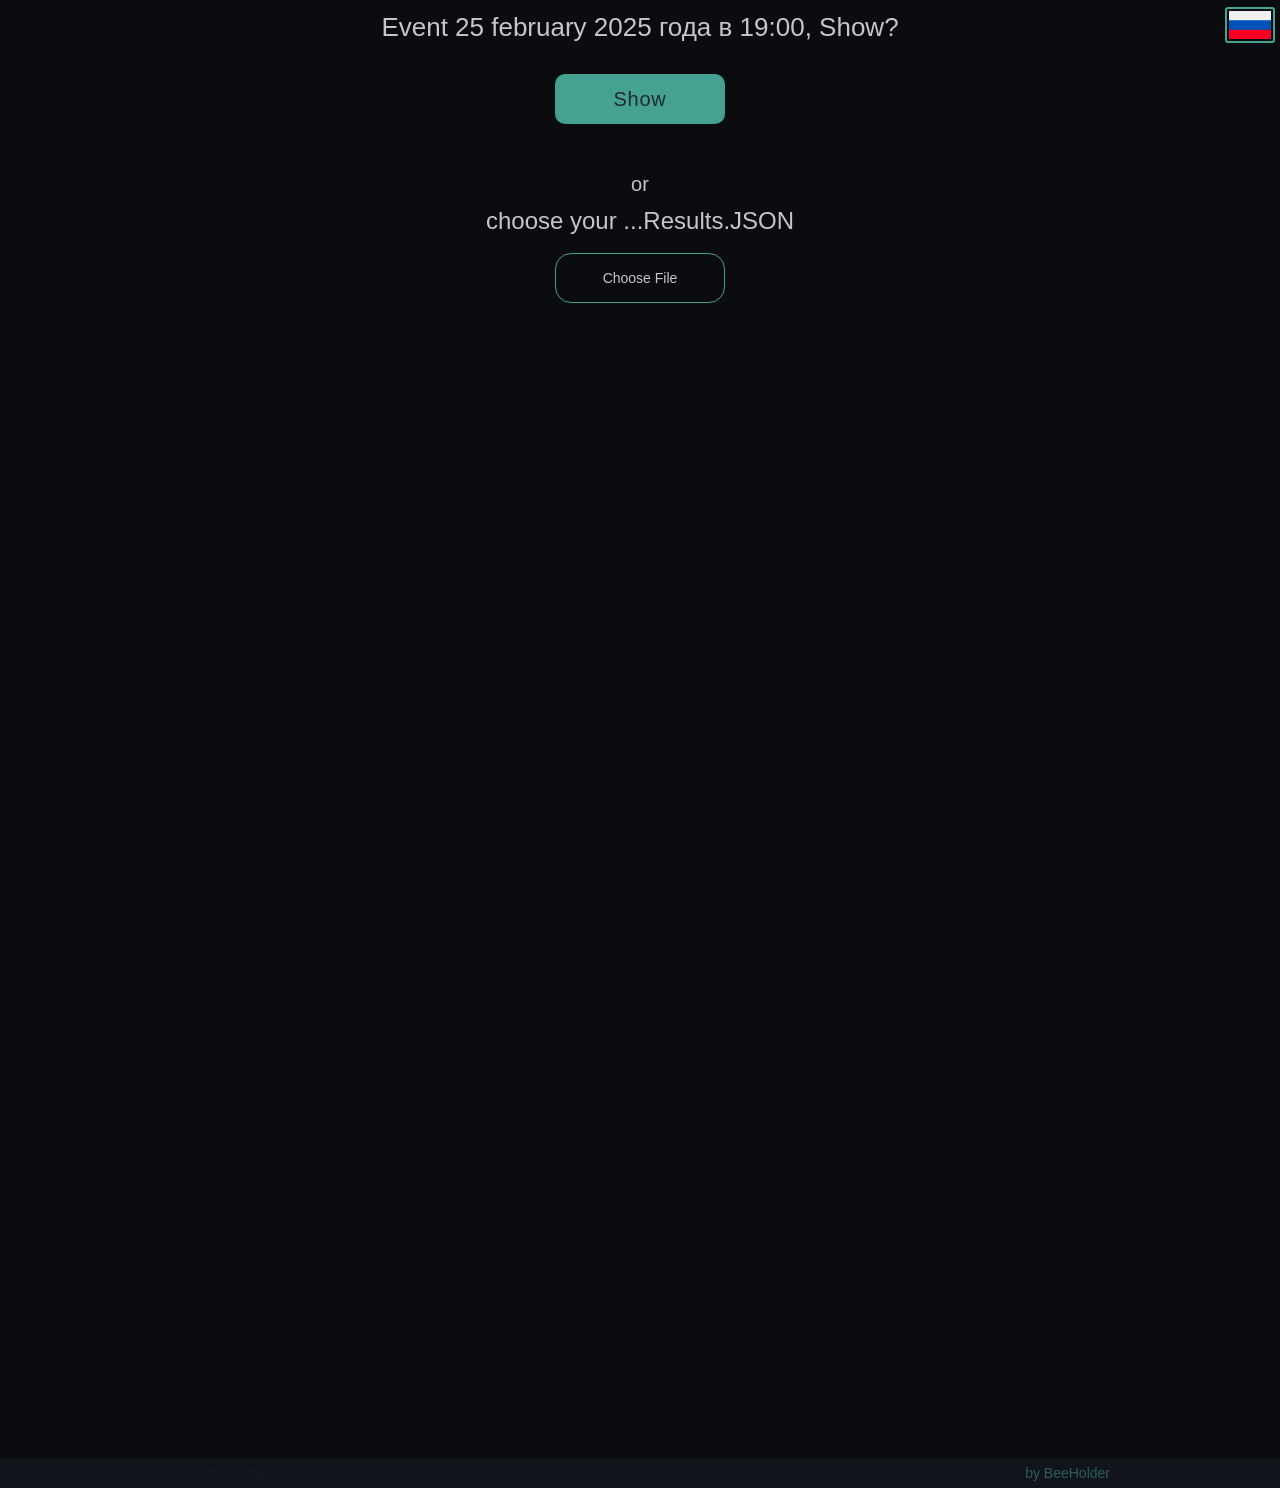
==== index_en.html @ e909616a "first clear commit" ====
<!-- сообщаем браузеру, как обрабатывать страницу -->
<!DOCTYPE html>

<!-- Оболочка страницы, язык содержимого -->
<html lang="en">

<!-- Заголовок страницы, контейнер для других важных данных(не отображается) -->

<head>

	<!-- Заголовок в браузере -->
	<title>RotorHazard Results Viewer</title>

	<!-- Подключаем CSS -->
	<link rel="stylesheet" href="css/style.css" />


	<!-- Кодировка страницы -->
	<meta charset="UTF-8">
	<meta name="viewport" content="width=device-width, initial-scale=1.0 user-scalable=no">


	<link rel="apple-touch-icon" sizes="180x180" href="/assets/favicon16.ico">
	<link rel="icon" type="image/png" sizes="32x32" href="/assets/favicon16.ico">
	<link rel="icon" type="image/png" sizes="16x16" href="/assets/favicon16.ico">
	<link rel="manifest" href="/site.webmanifest">



</head>

<!-- Отображаемое тело страницы -->

<body>
	<div class="wrapper">
		<div class="main">
			<div class="main-tittle">
				<div class="main-tittle__container _container">
					<h1>RotorHazard Results Viewer</h1>
				</div>
			</div>
			<button class="main-tittle__button _button">Show</button>
			<div class="main-subtittle">
				<p>or</p>
				<p>choose your ...Results.JSON</p>
			</div>
			<form class="main-form">
				<div class="main-form__container _container">
					<input class="main-form__file" type="file" id="main-file">
					<label class="main-form__label" for="main-file">
						<span>Choose File</span>
					</label>
				</div>
				<button class="main-form__button _button">Load</button>
			</form>
			<div class="class-switch-buttons">
				<div class="class-switch-buttons__container _container _buttons-wrapper"></div>

			</div>
			<div class="buttons">
				<div class="buttons__container _container _buttons-wrapper">
					<button class="buttons__pilots _button">Pilots</button>
					<button class="buttons__leaderboard _button">Leaderboard</button>
					<button class="buttons__rounds _button">Rounds</button>
				</div>
			</div>
			<div class="tabs-wrapper">

			</div>




			<form class="pilots-vs-form" id="pilots-vs-form" action="#" method="GET">
			</form>

			<div class="language">
				<a href="/index.html" class="language__RU">
					<img src="/assets/img/ru.png" alt="RU">
				</a>
			</div>

			<footer class="author">
				<div class="author__container _container">
					<div class="author__version">3.2.1(28.04.25)</div>
					<a href="http://t.me/sharikov_stepan" target="_blank" class="author__text">by BeeHolder</a>
				</div>

			</footer>
		</div>
	</div>
	<script src="js/script.js"></script>
</body>

</html>
---- css/style.css ----
@charset "UTF-8";
/*Обнуление*/
* {
  padding: 0;
  margin: 0;
  border: 0;
}

*,
*:before,
*:after {
  -webkit-box-sizing: border-box;
  box-sizing: border-box;
}

:focus,
:active {
  outline: none;
}

a:focus,
a:active {
  outline: none;
}

nav,
footer,
header,
aside {
  display: block;
}

html,
body {
  height: 100%;
  width: 100%;
  font-size: 100%;
  line-height: 1;
  font-size: 14px;
  -ms-text-size-adjust: 100%;
  -moz-text-size-adjust: 100%;
  -webkit-text-size-adjust: 100%;
}

input,
button,
textarea,
select,
a,
div,
img {
  -webkit-tap-highlight-color: transparent;
}

input,
button,
textarea {
  font-family: inherit;
}

input::-ms-clear {
  display: none;
}

button {
  cursor: pointer;
}

button::-moz-focus-inner {
  padding: 0;
  border: 0;
}

a,
a:visited {
  text-decoration: none;
}

a:hover {
  text-decoration: none;
}

ul li {
  list-style: none;
}

img {
  vertical-align: top;
}

h1,
h2,
h3,
h4,
h5,
h6 {
  font-size: inherit;
  font-weight: 400;
}

/*--------------------*/
body {
  background: #0b0c10;
  font-family: "Calibri", sans-serif;
  scrollbar-width: thin;
  scrollbar-color: #45a293 #0b0c10;
}
body::-webkit-scrollbar {
  width: 7px;
}
body::-webkit-scrollbar-track {
  background: #0b0c10;
}
body::-webkit-scrollbar-thumb {
  background-color: #45a293;
  border-radius: 20px;
}
body._lock {
  overflow: hidden;
}

._button {
  width: 200px;
  height: 70px;
  background-color: #45a293;
  color: #1f2833;
  border-radius: 10px;
  font-size: 20px;
  font-weight: 500;
  letter-spacing: 0.8px;
  -webkit-transform: perspective(3000) translate3d(0px, 0px, 0px);
          transform: perspective(3000) translate3d(0px, 0px, 0px);
  -webkit-transition: all 0.3s ease;
  transition: all 0.3s ease;
  display: -webkit-box;
  display: -ms-flexbox;
  display: flex;
  -webkit-box-pack: center;
      -ms-flex-pack: center;
          justify-content: center;
  -webkit-box-align: center;
      -ms-flex-align: center;
          align-items: center;
}
@media (max-width: 767px) {
  ._button {
    width: 180px;
    height: 60px;
    border-radius: 8px;
  }
}
._button._no-event {
  pointer-events: none;
}
._button._active {
  -webkit-transition: all 0.3s ease;
  transition: all 0.3s ease;
  -webkit-box-shadow: 0px 0px 0px #c5c6c7, 0px 0px 10px #1f2833 inset;
          box-shadow: 0px 0px 0px #c5c6c7, 0px 0px 10px #1f2833 inset;
  background-color: #66fcf1;
}
@media (hover: hover) {
  ._button:hover {
    -webkit-box-shadow: 0px 0px 10px #c5c6c7;
            box-shadow: 0px 0px 10px #c5c6c7;
  }
  ._button:active {
    -webkit-transition: all 0.1s ease;
    transition: all 0.1s ease;
    -webkit-transform: perspective(3000) translate3d(0px, 0px, -100px);
            transform: perspective(3000) translate3d(0px, 0px, -100px);
    -webkit-box-shadow: 0px 0px 15px #c5c6c7, 0px 0px 5px #1f2833 inset;
            box-shadow: 0px 0px 15px #c5c6c7, 0px 0px 5px #1f2833 inset;
  }
}
@media (hover: none) {
  ._button._active-animation {
    -webkit-transition: all 0.1s ease;
    transition: all 0.1s ease;
    -webkit-transform: perspective(3000) translate3d(0px, 0px, -100px);
            transform: perspective(3000) translate3d(0px, 0px, -100px);
    -webkit-box-shadow: 0px 0px 15px #c5c6c7, 0px 0px 5px #1f2833 inset;
            box-shadow: 0px 0px 15px #c5c6c7, 0px 0px 5px #1f2833 inset;
  }
  ._button:active {
    -webkit-transition: all 0.1s ease;
    transition: all 0.1s ease;
    -webkit-transform: perspective(3000) translate3d(0px, 0px, -100px);
            transform: perspective(3000) translate3d(0px, 0px, -100px);
    -webkit-box-shadow: 0px 0px 15px #c5c6c7, 0px 0px 5px #1f2833 inset;
            box-shadow: 0px 0px 15px #c5c6c7, 0px 0px 5px #1f2833 inset;
  }
}

._button-time {
  color: #c5c6c7;
  background-color: transparent;
  border: 1px solid #45a293;
  font-size: 25px;
  font-weight: 600;
  -webkit-box-shadow: 0px 0px 10px #45a293 inset;
          box-shadow: 0px 0px 10px #45a293 inset;
  width: 150px;
  height: 40px;
  border-radius: 7px;
  -webkit-transition: all 0.3s ease;
  transition: all 0.3s ease;
}
@media (max-width: 767px) {
  ._button-time {
    font-size: 22px;
    width: 130px;
  }
}
@media (max-width: 510px) {
  ._button-time {
    font-size: 17px;
    height: 30px !important;
    width: 80px;
  }
}
@media (hover: hover) {
  ._button-time:hover {
    -webkit-box-shadow: 0px 0px 7px #45a293 inset, 0px 0px 7px #45a293;
            box-shadow: 0px 0px 7px #45a293 inset, 0px 0px 7px #45a293;
  }
  ._button-time:active {
    -webkit-transition: all 0.1s ease;
    transition: all 0.1s ease;
    -webkit-transform: perspective(3000) translate3d(0px, 0px, -100px);
            transform: perspective(3000) translate3d(0px, 0px, -100px);
    -webkit-box-shadow: 0px 0px 7px #66fcf1 inset, 0px 0px 7px #66fcf1;
            box-shadow: 0px 0px 7px #66fcf1 inset, 0px 0px 7px #66fcf1;
  }
}
@media (hover: none) {
  ._button-time._active {
    -webkit-transition: all 0.1s ease;
    transition: all 0.1s ease;
    -webkit-transform: perspective(3000) translate3d(0px, 0px, -100px);
            transform: perspective(3000) translate3d(0px, 0px, -100px);
    -webkit-box-shadow: 0px 0px 7px #66fcf1 inset, 0px 0px 7px #66fcf1;
            box-shadow: 0px 0px 7px #66fcf1 inset, 0px 0px 7px #66fcf1;
  }
  ._button-time:active {
    -webkit-transition: all 0.1s ease;
    transition: all 0.1s ease;
    -webkit-transform: perspective(3000) translate3d(0px, 0px, -100px);
            transform: perspective(3000) translate3d(0px, 0px, -100px);
    -webkit-box-shadow: 0px 0px 7px #66fcf1 inset, 0px 0px 7px #66fcf1;
            box-shadow: 0px 0px 7px #66fcf1 inset, 0px 0px 7px #66fcf1;
  }
}
._button-time._no-event {
  pointer-events: none;
}

._button-spoiler {
  position: relative;
  width: 40px;
  height: 40px;
  background-color: transparent;
  -webkit-transition: all 0.4s linear;
  transition: all 0.4s linear;
  cursor: pointer;
}
@media (hover: hover) {
  ._button-spoiler:hover::after, ._button-spoiler:hover::before {
    -webkit-box-shadow: 0px 0px 5px #45a293;
            box-shadow: 0px 0px 5px #45a293;
  }
  ._button-spoiler:active::after, ._button-spoiler:active::before {
    -webkit-transition: -webkit-transform 0.5s ease, -webkit-box-shadow 0.1s ease;
    transition: -webkit-transform 0.5s ease, -webkit-box-shadow 0.1s ease;
    transition: transform 0.5s ease, box-shadow 0.1s ease;
    transition: transform 0.5s ease, box-shadow 0.1s ease, -webkit-transform 0.5s ease, -webkit-box-shadow 0.1s ease;
    -webkit-box-shadow: 0px 0px 5px #66fcf1;
            box-shadow: 0px 0px 5px #66fcf1;
  }
}
@media (hover: none) {
  ._button-spoiler:active::after, ._button-spoiler:active::before {
    -webkit-transition: -webkit-transform 0.5s ease, -webkit-box-shadow 0.1s ease;
    transition: -webkit-transform 0.5s ease, -webkit-box-shadow 0.1s ease;
    transition: transform 0.5s ease, box-shadow 0.1s ease;
    transition: transform 0.5s ease, box-shadow 0.1s ease, -webkit-transform 0.5s ease, -webkit-box-shadow 0.1s ease;
    -webkit-box-shadow: 0px 0px 5px #66fcf1;
            box-shadow: 0px 0px 5px #66fcf1;
  }
}
._button-spoiler::after, ._button-spoiler::before {
  content: "";
  width: 3px;
  height: 20px;
  position: absolute;
  top: 12px;
  background-color: #45a293;
  -webkit-transition: -webkit-transform 0.5s ease, -webkit-box-shadow 0.3s ease;
  transition: -webkit-transform 0.5s ease, -webkit-box-shadow 0.3s ease;
  transition: transform 0.5s ease, box-shadow 0.3s ease;
  transition: transform 0.5s ease, box-shadow 0.3s ease, -webkit-transform 0.5s ease, -webkit-box-shadow 0.3s ease;
}
._button-spoiler:before {
  -webkit-transform: rotate(-55deg);
      -ms-transform: rotate(-55deg);
          transform: rotate(-55deg);
  left: 11px;
}
._button-spoiler::after {
  -webkit-transform: rotate(55deg);
      -ms-transform: rotate(55deg);
          transform: rotate(55deg);
  right: 11px;
}
._button-spoiler._animation::after, ._button-spoiler._animation::before {
  -webkit-transition: -webkit-transform 0.2s linear, -webkit-box-shadow 0.3s ease !important;
  transition: -webkit-transform 0.2s linear, -webkit-box-shadow 0.3s ease !important;
  transition: transform 0.2s linear, box-shadow 0.3s ease !important;
  transition: transform 0.2s linear, box-shadow 0.3s ease, -webkit-transform 0.2s linear, -webkit-box-shadow 0.3s ease !important;
  background-color: #66fcf1;
}
._button-spoiler._animation::after {
  -webkit-transform: rotate(90deg) translate(-4px, -2.5px) !important;
      -ms-transform: rotate(90deg) translate(-4px, -2.5px) !important;
          transform: rotate(90deg) translate(-4px, -2.5px) !important;
}
._button-spoiler._animation::before {
  -webkit-transform: rotate(-90deg) translate(4px, -2.5px) !important;
      -ms-transform: rotate(-90deg) translate(4px, -2.5px) !important;
          transform: rotate(-90deg) translate(4px, -2.5px) !important;
}
._button-spoiler._active::after, ._button-spoiler._active::before {
  -webkit-transition: -webkit-transform 0.2s ease-out, -webkit-box-shadow 0.3s ease;
  transition: -webkit-transform 0.2s ease-out, -webkit-box-shadow 0.3s ease;
  transition: transform 0.2s ease-out, box-shadow 0.3s ease;
  transition: transform 0.2s ease-out, box-shadow 0.3s ease, -webkit-transform 0.2s ease-out, -webkit-box-shadow 0.3s ease;
  background-color: #66fcf1;
}
._button-spoiler._active::after {
  -webkit-transform: rotate(135deg) translate(0px, 2px);
      -ms-transform: rotate(135deg) translate(0px, 2px);
          transform: rotate(135deg) translate(0px, 2px);
}
._button-spoiler._active::before {
  -webkit-transform: rotate(-135deg) translate(0px, 2px);
      -ms-transform: rotate(-135deg) translate(0px, 2px);
          transform: rotate(-135deg) translate(0px, 2px);
}
._button-spoiler._no-event {
  pointer-events: none;
}

._button-exit {
  width: 40px;
  height: 40px;
  cursor: pointer;
}
._button-exit::after, ._button-exit::before {
  content: "";
  position: absolute;
  top: 7px;
  width: 2px;
  height: 29px;
  background-color: #c5c6c7;
}
._button-exit::after {
  -webkit-transform: rotate(-45deg);
      -ms-transform: rotate(-45deg);
          transform: rotate(-45deg);
  left: 19px;
}
._button-exit::before {
  -webkit-transform: rotate(45deg);
      -ms-transform: rotate(45deg);
          transform: rotate(45deg);
  right: 19px;
}
@media (hover: hover) {
  ._button-exit:hover::after, ._button-exit:hover::before {
    -webkit-box-shadow: 0px 0px 5px #45a293;
            box-shadow: 0px 0px 5px #45a293;
  }
  ._button-exit:active::after, ._button-exit:active::before {
    -webkit-transition: -webkit-transform 0.5s ease, -webkit-box-shadow 0.1s ease;
    transition: -webkit-transform 0.5s ease, -webkit-box-shadow 0.1s ease;
    transition: transform 0.5s ease, box-shadow 0.1s ease;
    transition: transform 0.5s ease, box-shadow 0.1s ease, -webkit-transform 0.5s ease, -webkit-box-shadow 0.1s ease;
    -webkit-box-shadow: 0px 0px 5px #66fcf1;
            box-shadow: 0px 0px 5px #66fcf1;
  }
}
@media (hover: none) {
  ._button-exit:active::after, ._button-exit:active::before {
    -webkit-transition: -webkit-transform 0.5s ease, -webkit-box-shadow 0.1s ease;
    transition: -webkit-transform 0.5s ease, -webkit-box-shadow 0.1s ease;
    transition: transform 0.5s ease, box-shadow 0.1s ease;
    transition: transform 0.5s ease, box-shadow 0.1s ease, -webkit-transform 0.5s ease, -webkit-box-shadow 0.1s ease;
    -webkit-box-shadow: 0px 0px 5px #66fcf1;
            box-shadow: 0px 0px 5px #66fcf1;
  }
}
._button-exit._no-event {
  pointer-events: none;
}

._buttons-wrapper._no-event {
  pointer-events: none;
}

._stat-text {
  font-size: 25px;
}
@media (max-width: 767px) {
  ._stat-text {
    font-size: 20px;
  }
}
@media (max-width: 510px) {
  ._stat-text {
    font-size: 16px;
    letter-spacing: 0.2px;
  }
}

._stat-value {
  font-weight: 600;
  font-size: 25px;
  display: -webkit-box;
  display: -ms-flexbox;
  display: flex;
  -webkit-box-pack: center;
      -ms-flex-pack: center;
          justify-content: center;
  -webkit-box-align: center;
      -ms-flex-align: center;
          align-items: center;
}
@media (max-width: 767px) {
  ._stat-value {
    font-size: 22px;
  }
}
@media (max-width: 510px) {
  ._stat-value {
    font-size: 18px;
  }
}

.wrapper {
  color: #c5c6c7;
  overflow: hidden;
  min-height: 120%;
}

.main {
  display: -webkit-box;
  display: -ms-flexbox;
  display: flex;
  -webkit-box-orient: vertical;
  -webkit-box-direction: normal;
      -ms-flex-direction: column;
          flex-direction: column;
  -webkit-box-align: center;
      -ms-flex-align: center;
          align-items: center;
  gap: 20px;
}

._container {
  max-width: 970px;
  margin: 0 auto;
  padding: 0px 15px;
}
@media (max-width: 992px) {
  ._container {
    max-width: 750px;
  }
}
@media (max-width: 767px) {
  ._container {
    max-width: 515px;
  }
}
@media (max-width: 510px) {
  ._container {
    padding: 0px 10px;
    max-width: 320px;
  }
}

.main-tittle {
  font-size: 45px;
  text-align: center;
  line-height: 120%;
}
@media (max-width: 767px) {
  .main-tittle {
    font-size: 40px;
  }
}
@media (max-width: 510px) {
  .main-tittle {
    font-size: 37px;
  }
}
.main-tittle__container {
  -webkit-transition: all 0.3s ease;
  transition: all 0.3s ease;
  font-size: 26px;
}
.main-tittle__container._active {
  display: grid;
  grid-template-columns: 1fr 1fr;
  grid-row: 1fr 1fr;
  -webkit-box-align: center;
      -ms-flex-align: center;
          align-items: center;
}
.main-tittle__container._active p:nth-child(1) {
  grid-column: 1/2;
  grid-row: 1/2;
}
.main-tittle__container._active p:nth-child(2) {
  grid-column: 2/3;
  grid-row: 1/2;
}
.main-tittle__container._active p:nth-child(3) {
  grid-column: 1/3;
  grid-row: 2/3;
}
@media (max-width: 510px) {
  .main-tittle__container._active {
    grid-template-columns: 1fr;
    grid-row: 1fr 1fr 1fr;
  }
  .main-tittle__container._active p:nth-child(1) {
    grid-column: 1/2;
    grid-row: 1/2;
  }
  .main-tittle__container._active p:nth-child(2) {
    grid-column: 1/2;
    grid-row: 2/3;
  }
  .main-tittle__container._active p:nth-child(3) {
    grid-column: 1/2;
    grid-row: 3/4;
  }
}
.main-tittle__container._hidden {
  -webkit-transform: translate(0, -120%);
      -ms-transform: translate(0, -120%);
          transform: translate(0, -120%);
}
.main-tittle__button {
  height: 50px;
  width: 170px;
  -webkit-transition: all 0.5s ease;
  transition: all 0.5s ease;
  margin: 0px 0px 30px 0px;
}
.main-tittle__button._hidden {
  -webkit-transform: translate(0, -300%);
      -ms-transform: translate(0, -300%);
          transform: translate(0, -300%);
}
@media (max-width: 767px) {
  .main-tittle__button._hidden {
    -webkit-transform: translate(0, -400%);
        -ms-transform: translate(0, -400%);
            transform: translate(0, -400%);
  }
}
@media (max-width: 510px) {
  .main-tittle__button._hidden {
    -webkit-transform: translate(0, -600%);
        -ms-transform: translate(0, -600%);
            transform: translate(0, -600%);
  }
}

.main-subtittle {
  font-size: 20px;
  -webkit-transition: all 0.3s ease;
  transition: all 0.3s ease;
  display: -webkit-box;
  display: -ms-flexbox;
  display: flex;
  -webkit-box-orient: vertical;
  -webkit-box-direction: normal;
      -ms-flex-direction: column;
          flex-direction: column;
  -webkit-box-align: center;
      -ms-flex-align: center;
          align-items: center;
  gap: 15px;
}
.main-subtittle p:last-child {
  font-size: 24px;
}
.main-subtittle._hidden {
  opacity: 0;
}

.main-form {
  display: -webkit-box;
  display: -ms-flexbox;
  display: flex;
  -webkit-box-orient: vertical;
  -webkit-box-direction: normal;
      -ms-flex-direction: column;
          flex-direction: column;
  -webkit-box-align: center;
      -ms-flex-align: center;
          align-items: center;
  gap: 15px;
}
.main-form__file {
  opacity: 0;
  visibility: hidden;
  position: absolute;
}
.main-form__label {
  border: 1px solid #45a293;
  border-radius: 16px;
  width: 170px;
  height: 50px;
  display: -webkit-box;
  display: -ms-flexbox;
  display: flex;
  -webkit-box-pack: center;
      -ms-flex-pack: center;
          justify-content: center;
  -webkit-box-align: center;
      -ms-flex-align: center;
          align-items: center;
  cursor: pointer;
  -webkit-transform: perspective(3000) translate3d(0px, 0px, 0px);
          transform: perspective(3000) translate3d(0px, 0px, 0px);
  -webkit-transition: all 0.3s ease;
  transition: all 0.3s ease;
}
.main-form__label._active {
  -webkit-box-shadow: 0px 0px 0px #66fcf1, 0px 0px 20px #45a293 inset;
          box-shadow: 0px 0px 0px #66fcf1, 0px 0px 20px #45a293 inset;
}
.main-form__label._error {
  color: #f00;
  border: 1px solid #f00;
  -webkit-animation: error-animation 1s ease 0s 1 normal forwards;
          animation: error-animation 1s ease 0s 1 normal forwards;
}
.main-form__label._error-parsing {
  -webkit-box-shadow: 0px 0px 0px #66fcf1, 0px 0px 20px #f00 inset;
          box-shadow: 0px 0px 0px #66fcf1, 0px 0px 20px #f00 inset;
}
@media (hover: hover) {
  .main-form__label:hover {
    -webkit-box-shadow: 0px 0px 10px #66fcf1;
            box-shadow: 0px 0px 10px #66fcf1;
  }
  .main-form__label:active {
    -webkit-transition: all 0.1s ease;
    transition: all 0.1s ease;
    -webkit-box-shadow: 0px 0px 15px #66fcf1, 0px 0px 5px #66fcf1 inset;
            box-shadow: 0px 0px 15px #66fcf1, 0px 0px 5px #66fcf1 inset;
    -webkit-transform: perspective(3000) translate3d(0px, 0px, -100px);
            transform: perspective(3000) translate3d(0px, 0px, -100px);
  }
}
@media (hover: none) {
  .main-form__label:active {
    -webkit-transition: all 0.1s ease;
    transition: all 0.1s ease;
    -webkit-box-shadow: 0px 0px 15px #66fcf1, 0px 0px 5px #66fcf1 inset;
            box-shadow: 0px 0px 15px #66fcf1, 0px 0px 5px #66fcf1 inset;
    -webkit-transform: perspective(3000) translate3d(0px, 0px, -100px);
            transform: perspective(3000) translate3d(0px, 0px, -100px);
  }
}
.main-form__button {
  visibility: hidden;
  opacity: 0;
  -webkit-transition: opacity 0.3s ease, visibility 0.3s ease;
  transition: opacity 0.3s ease, visibility 0.3s ease;
}
.main-form__button._active {
  -webkit-transition: opacity 0.3s ease, visibility 0s ease;
  transition: opacity 0.3s ease, visibility 0s ease;
  visibility: visible;
  opacity: 1;
}
.main-form__button._ready {
  -webkit-box-shadow: 0px 0px 10px #66fcf1;
          box-shadow: 0px 0px 10px #66fcf1;
  -webkit-animation: ready-animation 1s ease 0.3s infinite normal forwards;
          animation: ready-animation 1s ease 0.3s infinite normal forwards;
}
@media (hover: hover) {
  .main-form__button._ready:hover {
    -webkit-transform: perspective(3000) translate3d(0px, 0px, 100px);
            transform: perspective(3000) translate3d(0px, 0px, 100px);
  }
}
.main-form__button._error-parsing {
  color: #f00;
  border: 1px solid #f00;
  -webkit-box-shadow: 0px 0px 10px #f00, 0px 0px 10px #f00 inset;
          box-shadow: 0px 0px 10px #f00, 0px 0px 10px #f00 inset;
  -webkit-animation: error-animation 0.8s ease 0s 1 normal forwards;
          animation: error-animation 0.8s ease 0s 1 normal forwards;
}

.buttons__container {
  display: -webkit-box;
  display: -ms-flexbox;
  display: flex;
  -webkit-box-pack: center;
      -ms-flex-pack: center;
          justify-content: center;
  -webkit-box-align: center;
      -ms-flex-align: center;
          align-items: center;
  gap: 15px;
  opacity: 0;
  visibility: hidden;
  -webkit-transform: translate(0px, 50px);
      -ms-transform: translate(0px, 50px);
          transform: translate(0px, 50px);
  -webkit-transition: opacity 0.2s ease 0s, visibility 0s ease 0.3s, -webkit-transform 0.3s ease 0.2s;
  transition: opacity 0.2s ease 0s, visibility 0s ease 0.3s, -webkit-transform 0.3s ease 0.2s;
  transition: opacity 0.2s ease 0s, transform 0.3s ease 0.2s, visibility 0s ease 0.3s;
  transition: opacity 0.2s ease 0s, transform 0.3s ease 0.2s, visibility 0s ease 0.3s, -webkit-transform 0.3s ease 0.2s;
}
.buttons__container._active {
  -webkit-transition: opacity 0.3s ease 0s, visibility 0s ease 0s, -webkit-transform 0.3s ease 0s;
  transition: opacity 0.3s ease 0s, visibility 0s ease 0s, -webkit-transform 0.3s ease 0s;
  transition: opacity 0.3s ease 0s, transform 0.3s ease 0s, visibility 0s ease 0s;
  transition: opacity 0.3s ease 0s, transform 0.3s ease 0s, visibility 0s ease 0s, -webkit-transform 0.3s ease 0s;
  opacity: 1;
  visibility: visible;
  -webkit-transform: translate(0px, 0px);
      -ms-transform: translate(0px, 0px);
          transform: translate(0px, 0px);
}
@media (max-width: 510px) {
  .buttons__container {
    -webkit-box-orient: vertical;
    -webkit-box-direction: normal;
        -ms-flex-direction: column;
            flex-direction: column;
  }
}
.buttons__pilots._ready {
  -webkit-box-shadow: 0px 0px 15px #45a293;
          box-shadow: 0px 0px 15px #45a293;
}
.buttons__leaderboard._ready {
  -webkit-box-shadow: 0px 0px 15px #45a293;
          box-shadow: 0px 0px 15px #45a293;
}
.buttons__rounds._ready {
  -webkit-box-shadow: 0px 0px 15px #45a293;
          box-shadow: 0px 0px 15px #45a293;
}

.tabs-wrapper {
  position: relative;
  width: 100%;
  min-height: 100vh;
}

.tab {
  position: absolute;
  top: 0;
  left: 50%;
  z-index: 1;
  width: clamp(992px, 65%, 1200px);
  padding: 0px 15px;
  visibility: hidden;
  opacity: 0;
  -webkit-transition: opacity 0.4s ease, visibility 0s ease 0.3s, -webkit-transform 0.4s ease;
  transition: opacity 0.4s ease, visibility 0s ease 0.3s, -webkit-transform 0.4s ease;
  transition: opacity 0.4s ease, transform 0.4s ease, visibility 0s ease 0.3s;
  transition: opacity 0.4s ease, transform 0.4s ease, visibility 0s ease 0.3s, -webkit-transform 0.4s ease;
  -webkit-transform: translate(-50%, 15px);
      -ms-transform: translate(-50%, 15px);
          transform: translate(-50%, 15px);
  pointer-events: none;
  z-index: -1;
}
@media (max-width: 992px) {
  .tab {
    width: clamp(767px, 65%, 992px);
  }
}
@media (max-width: 767px) {
  .tab {
    width: clamp(510px, 65%, 767px);
  }
}
@media (max-width: 510px) {
  .tab {
    width: 100%;
  }
}
.tab._active {
  pointer-events: all;
  z-index: 1;
  position: relative;
  -webkit-transition: opacity 0.2s ease, visibility 0s ease, -webkit-transform 0.4s ease;
  transition: opacity 0.2s ease, visibility 0s ease, -webkit-transform 0.4s ease;
  transition: opacity 0.2s ease, transform 0.4s ease, visibility 0s ease;
  transition: opacity 0.2s ease, transform 0.4s ease, visibility 0s ease, -webkit-transform 0.4s ease;
  visibility: visible;
  opacity: 1;
  -webkit-transform: translate(-50%, 0px);
      -ms-transform: translate(-50%, 0px);
          transform: translate(-50%, 0px);
}

.tab-items {
  border: 1px solid #c5c6c7;
  padding: 20px;
  border-radius: 10px;
  display: -webkit-box;
  display: -ms-flexbox;
  display: flex;
  -webkit-box-orient: vertical;
  -webkit-box-direction: normal;
      -ms-flex-direction: column;
          flex-direction: column;
  gap: 25px;
  background-color: rgba(31, 40, 51, 0.8039215686);
  visibility: hidden;
  opacity: 0;
  -webkit-transition: opacity 0.4s ease, visibility 0s ease 0.3s, -webkit-transform 0.4s ease;
  transition: opacity 0.4s ease, visibility 0s ease 0.3s, -webkit-transform 0.4s ease;
  transition: opacity 0.4s ease, transform 0.4s ease, visibility 0s ease 0.3s;
  transition: opacity 0.4s ease, transform 0.4s ease, visibility 0s ease 0.3s, -webkit-transform 0.4s ease;
  pointer-events: none;
}
.tab-items._active {
  pointer-events: all;
  -webkit-transition: opacity 0.2s ease, visibility 0s ease, -webkit-transform 0.4s ease;
  transition: opacity 0.2s ease, visibility 0s ease, -webkit-transform 0.4s ease;
  transition: opacity 0.2s ease, transform 0.4s ease, visibility 0s ease;
  transition: opacity 0.2s ease, transform 0.4s ease, visibility 0s ease, -webkit-transform 0.4s ease;
  visibility: visible;
  opacity: 1;
}
@media (max-width: 510px) {
  .tab-items {
    padding: 7px;
    gap: 15px;
  }
}

@media (max-width: 510px) {
  .pilots__container {
    min-width: 100% !important;
  }
}
.pilots__item {
  padding: 10px;
  -webkit-transition: all 0.3s ease;
  transition: all 0.3s ease;
  display: grid;
  grid-template-columns: 1fr 1fr;
  grid-auto-rows: 1fr auto;
  -webkit-box-align: center;
      -ms-flex-align: center;
          align-items: center;
  position: relative;
}
.pilots__item::after {
  content: "";
  position: absolute;
  left: 50%;
  -webkit-transform: translate(-50%, 0px);
      -ms-transform: translate(-50%, 0px);
          transform: translate(-50%, 0px);
  bottom: 0;
  width: 0%;
  height: 5px;
  background-color: #66fcf1;
  -webkit-transition: all 0.3s ease 0s;
  transition: all 0.3s ease 0s;
}
.pilots__item._active {
  margin: 0px 0px 30px 0px;
}
.pilots__item._active::after {
  -webkit-transition: all 0.3s ease 0.4s;
  transition: all 0.3s ease 0.4s;
  width: 97%;
}
.pilots__pilot-name {
  font-size: 28px;
  grid-row: 1/2;
  grid-column: 1/3;
  justify-self: center;
  width: 300px;
  border-radius: 10px;
  color: #0b0c10;
  letter-spacing: 0.4px;
  -webkit-transition: width 0.3s ease 0s, height 0.3s ease 0s, margin 0.3s ease 0s, background 0.3s ease 0.3s, -webkit-box-shadow 0.1s ease 0s, -webkit-transform 0.1s ease 0s;
  transition: width 0.3s ease 0s, height 0.3s ease 0s, margin 0.3s ease 0s, background 0.3s ease 0.3s, -webkit-box-shadow 0.1s ease 0s, -webkit-transform 0.1s ease 0s;
  transition: width 0.3s ease 0s, height 0.3s ease 0s, margin 0.3s ease 0s, background 0.3s ease 0.3s, box-shadow 0.1s ease 0s, transform 0.1s ease 0s;
  transition: width 0.3s ease 0s, height 0.3s ease 0s, margin 0.3s ease 0s, background 0.3s ease 0.3s, box-shadow 0.1s ease 0s, transform 0.1s ease 0s, -webkit-box-shadow 0.1s ease 0s, -webkit-transform 0.1s ease 0s;
}
.pilots__pilot-name._active {
  -webkit-transition: width 0.3s ease 0.4s, height 0.3s ease 0.4s, margin 0.3s ease 0.4s, background 0.3s ease 0s, -webkit-box-shadow 0.1s ease 0s, -webkit-transform 0.1s ease 0s !important;
  transition: width 0.3s ease 0.4s, height 0.3s ease 0.4s, margin 0.3s ease 0.4s, background 0.3s ease 0s, -webkit-box-shadow 0.1s ease 0s, -webkit-transform 0.1s ease 0s !important;
  transition: width 0.3s ease 0.4s, height 0.3s ease 0.4s, margin 0.3s ease 0.4s, background 0.3s ease 0s, box-shadow 0.1s ease 0s, transform 0.1s ease 0s !important;
  transition: width 0.3s ease 0.4s, height 0.3s ease 0.4s, margin 0.3s ease 0.4s, background 0.3s ease 0s, box-shadow 0.1s ease 0s, transform 0.1s ease 0s, -webkit-box-shadow 0.1s ease 0s, -webkit-transform 0.1s ease 0s !important;
  width: 100%;
  height: 50px;
  margin: 10px 0px 10px 0px;
}
.pilots__pilot-name._no-event {
  -webkit-transition: width 0.3s ease 0s, height 0.3s ease 0s, margin 0.3s ease 0s, background 0.3s ease 0.3s, -webkit-box-shadow 0.1s ease 0s, -webkit-transform 0.1s ease 0s;
  transition: width 0.3s ease 0s, height 0.3s ease 0s, margin 0.3s ease 0s, background 0.3s ease 0.3s, -webkit-box-shadow 0.1s ease 0s, -webkit-transform 0.1s ease 0s;
  transition: width 0.3s ease 0s, height 0.3s ease 0s, margin 0.3s ease 0s, background 0.3s ease 0.3s, box-shadow 0.1s ease 0s, transform 0.1s ease 0s;
  transition: width 0.3s ease 0s, height 0.3s ease 0s, margin 0.3s ease 0s, background 0.3s ease 0.3s, box-shadow 0.1s ease 0s, transform 0.1s ease 0s, -webkit-box-shadow 0.1s ease 0s, -webkit-transform 0.1s ease 0s;
  pointer-events: none;
}
@media (max-width: 767px) {
  .pilots__pilot-name {
    font-size: 24px;
  }
  .pilots__pilot-name._active {
    height: 40px;
  }
}
@media (max-width: 510px) {
  .pilots__pilot-name {
    font-size: 22px;
    width: 250px;
  }
}
.pilots__stats {
  margin: 20px 0px 0px 0px;
  display: -webkit-box;
  display: -ms-flexbox;
  display: flex;
  -webkit-box-orient: vertical;
  -webkit-box-direction: normal;
      -ms-flex-direction: column;
          flex-direction: column;
  gap: 15px;
  grid-row: 2/3;
  grid-column: 1/3;
  z-index: 10;
  margin: 0px 0px 0px 0px;
  max-height: 0px;
  overflow: hidden;
  opacity: 0;
  visibility: hidden;
  -webkit-transition: opacity 0.3s ease 0.2s, max-height 0.5s ease, margin 0.5s ease, visibility 0s ease 0.5s;
  transition: opacity 0.3s ease 0.2s, max-height 0.5s ease, margin 0.5s ease, visibility 0s ease 0.5s;
}
.pilots__stats._active {
  -webkit-transition: opacity 0.2s ease 0.1s, max-height 0.5s ease, margin 0.5s ease, visibility 0s ease;
  transition: opacity 0.2s ease 0.1s, max-height 0.5s ease, margin 0.5s ease, visibility 0s ease;
  margin: 10px 0px 10px 0px;
  opacity: 1;
  visibility: visible;
}
.pilots__stats._active-height {
  max-height: -webkit-fit-content !important;
  max-height: -moz-fit-content !important;
  max-height: fit-content !important;
  overflow: visible;
}
.pilots__best-lap {
  display: grid;
  grid-template-columns: auto 1fr;
  grid-template-rows: 1fr auto;
  -webkit-box-align: center;
      -ms-flex-align: center;
          align-items: center;
  position: relative;
  gap: 10px;
}
.pilots__best-lap:after {
  content: "";
  position: absolute;
  bottom: 0;
  left: 0;
  width: 100%;
  height: 1px;
  background-color: rgba(197, 198, 199, 0.1294117647);
}
.pilots__best-lap-text {
  grid-column: 1/2;
  grid-row: 1/2;
  font-size: 25px;
}
@media (max-width: 510px) {
  .pilots__best-lap-text {
    font-size: 20px;
  }
}
.pilots__best-lap-button {
  justify-self: start;
  grid-column: 2/3;
  grid-row: 1/2;
}
.pilots__best-lap-items {
  grid-column: 1/3;
  grid-row: 2/3;
  justify-self: end;
  display: -webkit-box;
  display: -ms-flexbox;
  display: flex;
  -webkit-box-orient: vertical;
  -webkit-box-direction: normal;
      -ms-flex-direction: column;
          flex-direction: column;
  width: 100%;
  margin: 0px 0px 0px 0px;
  gap: 10px;
  max-height: 0px;
  overflow: hidden;
  opacity: 0;
  visibility: hidden;
  -webkit-transition: opacity 0.3s ease 0.2s, max-height 0.5s ease, margin 0.5s ease, visibility 0s ease 0.5s, border 0.3s linear 0s;
  transition: opacity 0.3s ease 0.2s, max-height 0.5s ease, margin 0.5s ease, visibility 0s ease 0.5s, border 0.3s linear 0s;
}
.pilots__best-lap-items .pilots__best-lap-item:nth-child(2) .pilots__best-lap-time-value {
  opacity: 0;
  pointer-events: none;
}
.pilots__best-lap-items._active {
  -webkit-transition: opacity 0.2s ease 0.1s, max-height 0.5s ease, margin 0.5s ease, visibility 0s ease, border 0.5s linear 0s;
  transition: opacity 0.2s ease 0.1s, max-height 0.5s ease, margin 0.5s ease, visibility 0s ease, border 0.5s linear 0s;
  margin: 10px 0px 10px 0px;
  opacity: 1;
  visibility: visible;
}
.pilots__best-lap-items._active-height {
  max-height: -webkit-fit-content !important;
  max-height: -moz-fit-content !important;
  max-height: fit-content !important;
  overflow: visible;
}
.pilots__best-lap-stats-tittles {
  display: grid;
  grid-template-columns: repeat(4, 1fr);
  justify-items: center;
  margin: 0px 0px 10px 0px;
  -webkit-transition: all 0.2s ease;
  transition: all 0.2s ease;
  opacity: 0;
}
.pilots__best-lap-stats-tittles._active {
  -webkit-transition: all 0.3s ease 0.3s;
  transition: all 0.3s ease 0.3s;
  opacity: 1;
}
@media (max-width: 767px) {
  .pilots__best-lap-stats-tittles {
    grid-template-columns: repeat(3, 1fr);
  }
}
@media (max-width: 767px) {
  .pilots__best-lap-end-text {
    display: none;
  }
}
.pilots__best-lap-time-text {
  justify-self: end;
  margin: 0px 40px 0px 0px;
}
@media (max-width: 510px) {
  .pilots__best-lap-time-text {
    margin: 0px 20px 0px 0px;
  }
}
.pilots__best-lap-item {
  display: grid;
  grid-template-columns: repeat(4, 1fr);
  justify-items: center;
  -webkit-box-align: center;
      -ms-flex-align: center;
          align-items: center;
  position: relative;
}
@media (max-width: 767px) {
  .pilots__best-lap-item {
    grid-template-columns: repeat(3, 1fr);
  }
}
.pilots__best-lap-item:after {
  content: "";
  position: absolute;
  bottom: -5px;
  left: 50%;
  width: 0%;
  height: 1px;
  -webkit-transform: translate(-50%, 0px);
      -ms-transform: translate(-50%, 0px);
          transform: translate(-50%, 0px);
  background-color: rgba(197, 198, 199, 0.1294117647);
  -webkit-transition: all 0.3s ease 0s;
  transition: all 0.3s ease 0s;
}
.pilots__best-lap-item._active::after {
  -webkit-transition: all 0.3s ease 0.2s;
  transition: all 0.3s ease 0.2s;
  width: 100%;
}
.pilots__best-lap-round-value {
  font-weight: 600;
  font-size: 22px;
}
@media (max-width: 510px) {
  .pilots__best-lap-round-value {
    font-size: 20px;
    font-weight: 500;
  }
}
@media (max-width: 767px) {
  .pilots__best-lap-end-value {
    display: none;
  }
}
.pilots__best-lap-time-value {
  height: auto;
  justify-self: end;
}
@media (max-width: 510px) {
  .pilots__best-lap-time-value {
    min-height: 30px;
  }
}
.pilots__best-lap-time-value._main-time {
  grid-column: 2/3;
  justify-self: end;
  position: absolute;
  top: 5px;
  right: 0;
  -webkit-transition: top 0.6s ease, -webkit-box-shadow 0.3s ease;
  transition: top 0.6s ease, -webkit-box-shadow 0.3s ease;
  transition: box-shadow 0.3s ease, top 0.6s ease;
  transition: box-shadow 0.3s ease, top 0.6s ease, -webkit-box-shadow 0.3s ease;
  z-index: 100;
}
.pilots__best-consecutives {
  display: grid;
  grid-template-columns: auto 1fr;
  grid-template-rows: 1fr auto;
  -webkit-box-align: center;
      -ms-flex-align: center;
          align-items: center;
  position: relative;
  gap: 10px;
}
.pilots__best-consecutives:after {
  content: "";
  position: absolute;
  bottom: 0;
  left: 0;
  width: 100%;
  height: 1px;
  background-color: rgba(197, 198, 199, 0.1294117647);
}
.pilots__best-consecutives-text {
  grid-column: 1/2;
  grid-row: 1/2;
  font-size: 25px;
}
@media (max-width: 510px) {
  .pilots__best-consecutives-text {
    font-size: 20px;
  }
}
.pilots__best-consecutives-button {
  justify-self: start;
  grid-column: 2/3;
  grid-row: 1/2;
}
.pilots__best-consecutives-items {
  grid-column: 1/3;
  grid-row: 2/3;
  justify-self: end;
  display: -webkit-box;
  display: -ms-flexbox;
  display: flex;
  -webkit-box-orient: vertical;
  -webkit-box-direction: normal;
      -ms-flex-direction: column;
          flex-direction: column;
  width: 100%;
  margin: 0px 0px 0px 0px;
  gap: 10px;
  max-height: 0px;
  overflow: hidden;
  opacity: 0;
  visibility: hidden;
  -webkit-transition: opacity 0.3s ease 0.2s, max-height 0.5s ease, margin 0.5s ease, visibility 0s ease 0.5s, border 0.3s linear 0s;
  transition: opacity 0.3s ease 0.2s, max-height 0.5s ease, margin 0.5s ease, visibility 0s ease 0.5s, border 0.3s linear 0s;
}
.pilots__best-consecutives-items .pilots__best-consecutives-item:nth-child(2) .pilots__best-consecutives-time-value {
  opacity: 0;
  pointer-events: none;
  z-index: -1;
}
.pilots__best-consecutives-items._active {
  -webkit-transition: opacity 0.2s ease 0.1s, max-height 0.5s ease, margin 0.5s ease, visibility 0s ease, border 0.5s linear 0s;
  transition: opacity 0.2s ease 0.1s, max-height 0.5s ease, margin 0.5s ease, visibility 0s ease, border 0.5s linear 0s;
  margin: 10px 0px 10px 0px;
  opacity: 1;
  visibility: visible;
}
.pilots__best-consecutives-items._active-height {
  max-height: -webkit-fit-content !important;
  max-height: -moz-fit-content !important;
  max-height: fit-content !important;
  overflow: visible;
}
.pilots__best-consecutives-stats-tittles {
  display: grid;
  grid-template-columns: repeat(4, 1fr);
  justify-items: center;
  margin: 0px 0px 10px 0px;
  -webkit-transition: all 0.2s ease;
  transition: all 0.2s ease;
  opacity: 0;
}
.pilots__best-consecutives-stats-tittles._active {
  -webkit-transition: all 0.3s ease 0.3s;
  transition: all 0.3s ease 0.3s;
  opacity: 1;
}
@media (max-width: 767px) {
  .pilots__best-consecutives-stats-tittles {
    grid-template-columns: repeat(3, 1fr);
  }
}
@media (max-width: 767px) {
  .pilots__best-consecutives-end-text {
    display: none;
  }
}
.pilots__best-consecutives-time-text {
  justify-self: end;
  margin: 0px 40px 0px 0px;
}
@media (max-width: 510px) {
  .pilots__best-consecutives-time-text {
    margin: 0px 20px 0px 0px;
  }
}
.pilots__best-consecutives-item {
  display: grid;
  grid-template-columns: repeat(4, 1fr);
  justify-items: center;
  -webkit-box-align: center;
      -ms-flex-align: center;
          align-items: center;
  position: relative;
}
@media (max-width: 767px) {
  .pilots__best-consecutives-item {
    grid-template-columns: repeat(3, 1fr);
  }
}
.pilots__best-consecutives-item:after {
  -webkit-transition: all 0.3s ease;
  transition: all 0.3s ease;
  content: "";
  position: absolute;
  bottom: -5px;
  left: 50%;
  width: 0%;
  height: 1px;
  -webkit-transform: translate(-50%, 0px);
      -ms-transform: translate(-50%, 0px);
          transform: translate(-50%, 0px);
  background-color: rgba(197, 198, 199, 0.1294117647);
  -webkit-transition: all 0.3s ease 0s;
  transition: all 0.3s ease 0s;
}
.pilots__best-consecutives-item._active::after {
  -webkit-transition: all 0.3s ease 0.2s;
  transition: all 0.3s ease 0.2s;
  width: 100%;
}
.pilots__best-consecutives-round-value {
  font-weight: 600;
  font-size: 22px;
}
@media (max-width: 510px) {
  .pilots__best-consecutives-round-value {
    font-size: 20px;
    font-weight: 500;
  }
}
@media (max-width: 767px) {
  .pilots__best-consecutives-end-value {
    display: none;
  }
}
.pilots__best-consecutives-time-value {
  height: auto;
  justify-self: end;
}
@media (max-width: 510px) {
  .pilots__best-consecutives-time-value {
    min-height: 30px;
  }
}
.pilots__best-consecutives-time-value._main-time {
  grid-column: 2/3;
  justify-self: end;
  position: absolute;
  top: 5px;
  right: 0;
  -webkit-transition: top 0.6s ease, -webkit-box-shadow 0.3s ease;
  transition: top 0.6s ease, -webkit-box-shadow 0.3s ease;
  transition: box-shadow 0.3s ease, top 0.6s ease;
  transition: box-shadow 0.3s ease, top 0.6s ease, -webkit-box-shadow 0.3s ease;
  z-index: 100;
}
.pilots__average-lap {
  display: -webkit-box;
  display: -ms-flexbox;
  display: flex;
  -webkit-box-pack: justify;
      -ms-flex-pack: justify;
          justify-content: space-between;
  position: relative;
}
.pilots__average-lap:before {
  content: "";
  position: absolute;
  bottom: -7px;
  left: 50%;
  width: 0%;
  height: 2px;
  background-color: #1f2833;
  -webkit-transform: translate(-50%, 0px);
      -ms-transform: translate(-50%, 0px);
          transform: translate(-50%, 0px);
  -webkit-transition: all 0.3s ease 0s;
  transition: all 0.3s ease 0s;
}
.pilots__average-lap._active:before {
  width: 100%;
  -webkit-transition: all 0.3s ease 0.4s;
  transition: all 0.3s ease 0.4s;
}
.pilots__average-lap-text {
  font-size: 20px;
}
@media (max-width: 510px) {
  .pilots__average-lap-text {
    font-size: 16px;
  }
}
.pilots__quantity-lap {
  display: -webkit-box;
  display: -ms-flexbox;
  display: flex;
  -webkit-box-pack: justify;
      -ms-flex-pack: justify;
          justify-content: space-between;
  position: relative;
}
.pilots__quantity-lap:before {
  content: "";
  position: absolute;
  bottom: -7px;
  left: 50%;
  width: 0%;
  height: 2px;
  background-color: #1f2833;
  -webkit-transform: translate(-50%, 0px);
      -ms-transform: translate(-50%, 0px);
          transform: translate(-50%, 0px);
  -webkit-transition: all 0.3s ease 0s;
  transition: all 0.3s ease 0s;
}
.pilots__quantity-lap._active:before {
  width: 100%;
  -webkit-transition: all 0.3s ease 0.4s;
  transition: all 0.3s ease 0.4s;
}
.pilots__quantity-lap-text {
  font-size: 20px;
  font-size: 20px;
}
@media (max-width: 510px) {
  .pilots__quantity-lap-text {
    font-size: 16px;
  }
}
.pilots__quantity-starts {
  display: -webkit-box;
  display: -ms-flexbox;
  display: flex;
  -webkit-box-pack: justify;
      -ms-flex-pack: justify;
          justify-content: space-between;
  position: relative;
}
.pilots__quantity-starts:before {
  content: "";
  position: absolute;
  bottom: -7px;
  left: 50%;
  width: 0%;
  height: 2px;
  background-color: #1f2833;
  -webkit-transform: translate(-50%, 0px);
      -ms-transform: translate(-50%, 0px);
          transform: translate(-50%, 0px);
  -webkit-transition: all 0.3s ease 0s;
  transition: all 0.3s ease 0s;
}
.pilots__quantity-starts._active:before {
  width: 100%;
  -webkit-transition: all 0.3s ease 0.4s;
  transition: all 0.3s ease 0.4s;
}
.pilots__quantity-starts-text {
  font-size: 20px;
  font-size: 20px;
}
@media (max-width: 510px) {
  .pilots__quantity-starts-text {
    font-size: 16px;
  }
}
.pilots__lap {
  display: -webkit-box;
  display: -ms-flexbox;
  display: flex;
  -webkit-box-pack: justify;
      -ms-flex-pack: justify;
          justify-content: space-between;
  position: relative;
}
.pilots__lap:before {
  content: "";
  position: absolute;
  bottom: -7px;
  left: 50%;
  width: 0%;
  height: 2px;
  background-color: #1f2833;
  -webkit-transform: translate(-50%, 0px);
      -ms-transform: translate(-50%, 0px);
          transform: translate(-50%, 0px);
  -webkit-transition: all 0.3s ease 0s;
  transition: all 0.3s ease 0s;
}
.pilots__lap._active:before {
  width: 100%;
  -webkit-transition: all 0.3s ease 0.4s;
  transition: all 0.3s ease 0.4s;
}
.pilots__lap-text {
  font-size: 20px;
}
@media (max-width: 510px) {
  .pilots__lap-text {
    font-size: 16px;
  }
}
.pilots__consecutive {
  display: -webkit-box;
  display: -ms-flexbox;
  display: flex;
  -webkit-box-pack: justify;
      -ms-flex-pack: justify;
          justify-content: space-between;
  position: relative;
}
.pilots__consecutive:before {
  content: "";
  position: absolute;
  bottom: -7px;
  left: 50%;
  width: 0%;
  height: 2px;
  background-color: #1f2833;
  -webkit-transform: translate(-50%, 0px);
      -ms-transform: translate(-50%, 0px);
          transform: translate(-50%, 0px);
  -webkit-transition: all 0.3s ease 0s;
  transition: all 0.3s ease 0s;
}
.pilots__consecutive._active:before {
  width: 100%;
  -webkit-transition: all 0.3s ease 0.4s;
  transition: all 0.3s ease 0.4s;
}
.pilots__consecutive-text {
  font-size: 20px;
}
@media (max-width: 510px) {
  .pilots__consecutive-text {
    font-size: 16px;
  }
}
.pilots__all-laps-button {
  height: 20px;
  padding: 20px 0px;
  border-radius: 10px;
  width: 100%;
}
@media (max-width: 510px) {
  .pilots__all-laps-button {
    height: 15px;
    padding: 15px 0px;
  }
}

.modal {
  position: fixed;
  top: 0;
  left: 0;
  z-index: 100;
  width: 100%;
  height: 120%;
  background-color: rgba(11, 12, 16, 0.831372549);
  -webkit-transition: opacity 0.3s ease 0.2s, visibility 0s ease 0.3s;
  transition: opacity 0.3s ease 0.2s, visibility 0s ease 0.3s;
  visibility: hidden;
  opacity: 0;
}
.modal._active {
  -webkit-transition: opacity 0.3s ease 0s, visibility 0s ease 0s;
  transition: opacity 0.3s ease 0s, visibility 0s ease 0s;
  visibility: visible;
  opacity: 1;
}
.modal__container {
  padding: 10px 10px;
  position: absolute;
  width: 95%;
  height: clamp(400px, 75%, 1000px);
  inset: 5% 0 0 0;
  border: 1px solid #c5c6c7;
  background-color: #1f2833;
  display: -webkit-box;
  display: -ms-flexbox;
  display: flex;
  -webkit-box-orient: vertical;
  -webkit-box-direction: normal;
      -ms-flex-direction: column;
          flex-direction: column;
  -webkit-box-pack: justify;
      -ms-flex-pack: justify;
          justify-content: space-between;
  -webkit-box-align: center;
      -ms-flex-align: center;
          align-items: center;
  border-radius: 15px;
  -webkit-transition: opacity 0.3s ease 0s, visibility 0s ease 0.3s;
  transition: opacity 0.3s ease 0s, visibility 0s ease 0.3s;
  visibility: hidden;
  opacity: 0;
}
.modal__container._no-events {
  pointer-events: none;
}
.modal__container._active {
  -webkit-transition: opacity 0.3s ease 0.2s, visibility 0s ease 0s;
  transition: opacity 0.3s ease 0.2s, visibility 0s ease 0s;
  visibility: visible;
  opacity: 1;
}
@media (max-width: 510px) {
  .modal__container {
    height: clamp(400px, 75%, 618px);
  }
}
.modal__tittle {
  display: grid;
  grid-template-columns: auto 40px;
  justify-items: center;
  -webkit-box-align: center;
      -ms-flex-align: center;
          align-items: center;
  width: 100%;
  -webkit-transform: translate(0px, 0px);
      -ms-transform: translate(0px, 0px);
          transform: translate(0px, 0px);
  -webkit-transition: opacity 0.2s linear, -webkit-transform 0.3s ease;
  transition: opacity 0.2s linear, -webkit-transform 0.3s ease;
  transition: transform 0.3s ease, opacity 0.2s linear;
  transition: transform 0.3s ease, opacity 0.2s linear, -webkit-transform 0.3s ease;
}
.modal__tittle._hidden-tittle {
  opacity: 0;
  -webkit-transform: translate(-15px, 0px);
      -ms-transform: translate(-15px, 0px);
          transform: translate(-15px, 0px);
}
.modal__stats {
  display: -webkit-box;
  display: -ms-flexbox;
  display: flex;
  -webkit-box-orient: vertical;
  -webkit-box-direction: normal;
      -ms-flex-direction: column;
          flex-direction: column;
  gap: 15px;
  -webkit-transform: translate(0px, 0px);
      -ms-transform: translate(0px, 0px);
          transform: translate(0px, 0px);
  -webkit-transition: opacity 0.2s linear, -webkit-transform 0.3s ease;
  transition: opacity 0.2s linear, -webkit-transform 0.3s ease;
  transition: transform 0.3s ease, opacity 0.2s linear;
  transition: transform 0.3s ease, opacity 0.2s linear, -webkit-transform 0.3s ease;
}
.modal__stats._hidden-stats {
  opacity: 0;
  -webkit-transform: translate(-20px, 0px);
      -ms-transform: translate(-20px, 0px);
          transform: translate(-20px, 0px);
}
.modal__stat {
  display: grid;
  grid-template-columns: 1fr 1fr;
  grid-template-rows: 1fr;
  position: relative;
}
.modal__stat::before {
  content: "";
  position: absolute;
  bottom: -4px;
  left: 0;
  width: 100%;
  height: 1px;
  background-color: rgba(197, 198, 199, 0.1294117647);
}
.modal__stat-value {
  justify-self: end;
  font-weight: 600;
}

.graph-area {
  background-color: #0b0c10;
  width: 100%;
  -webkit-box-flex: 0;
      -ms-flex: 0 0 40%;
          flex: 0 0 40%;
  border-radius: 10px;
  display: -webkit-box;
  display: -ms-flexbox;
  display: flex;
  position: relative;
  padding: 0px 10px;
}
.graph-area__elements {
  width: 100%;
  display: grid;
  grid-template-rows: 1fr;
  padding: 10px 10px;
  position: relative;
}

.in-round__container {
  overflow: auto;
  gap: 10px;
}
.in-round__tittle {
  grid-template-rows: 1fr 1fr;
  gap: 10px;
}
.in-round__tittle-name {
  font-size: 25px;
  letter-spacing: 0.4px;
  margin: 0px 0px 0px 40px;
  color: #c5c6c7;
  grid-row: 1/2;
  grid-column: 1/2;
}
@media (max-width: 510px) {
  .in-round__tittle-name {
    justify-self: start;
    font-size: 22px;
  }
}
.in-round__tittle-round {
  grid-row: 2/3;
  grid-column: 1/2;
  font-size: 20px;
  letter-spacing: 0.4px;
  margin: 0px 0px 0px 40px;
  color: #c5c6c7;
}
@media (max-width: 510px) {
  .in-round__tittle-round {
    justify-self: start;
    font-size: 22px;
  }
}
.in-round__exit-button {
  position: relative;
  grid-row: 1/3;
  grid-column: 2/3;
}
.in-round__round-area {
  z-index: 30;
}
.in-round__round-area._hidden-vertical-bar:before {
  height: 0%;
}
.in-round__round-area._hidden-horizontal-bar:after {
  width: 0%;
}
.in-round__round-area:before, .in-round__round-area:after {
  content: "";
  position: absolute;
  bottom: 10px;
  left: 10px;
  background-color: #c5c6c7;
  -webkit-transition: all 0.2s ease;
  transition: all 0.2s ease;
  z-index: 30;
}
.in-round__round-area:before {
  width: 1px;
  height: 88%;
}
.in-round__round-area:after {
  width: 98%;
  height: 1px;
}
@media (max-width: 767px) {
  .in-round__round-area:after {
    width: 96%;
  }
}
@media (max-width: 767px) {
  .in-round__round-area:after {
    width: 94%;
  }
}
.in-round__lap {
  height: 100%;
  display: -webkit-box;
  display: -ms-flexbox;
  display: flex;
  -webkit-box-align: center;
      -ms-flex-align: center;
          align-items: center;
  -webkit-box-pack: center;
      -ms-flex-pack: center;
          justify-content: center;
  position: relative;
  cursor: pointer;
  z-index: 10;
}
.in-round__lap._hidden-vertical-stroke:before {
  height: 0%;
}
.in-round__lap._hidden-text span {
  color: rgba(31, 40, 51, 0);
}
.in-round__lap:before {
  content: "";
  position: absolute;
  bottom: 0;
  left: 0;
  width: 2px;
  height: 95%;
  background-color: #1f2833;
  -webkit-transition: all 0.5s ease;
  transition: all 0.5s ease;
  z-index: 0;
}
.in-round__lap span {
  position: absolute;
  top: 15px;
  left: 5px;
  color: #1f2833;
  -webkit-transition: all 0.3s ease;
  transition: all 0.3s ease;
}
@media (max-width: 767px) {
  .in-round__lap {
    font-size: 18px;
  }
  .in-round__lap span {
    font-size: 12px;
  }
}
@media (max-width: 510px) {
  .in-round__lap {
    font-size: 16px;
  }
  .in-round__lap span {
    -webkit-writing-mode: vertical-rl;
        -ms-writing-mode: tb-rl;
            writing-mode: vertical-rl;
  }
}
.in-round__lap-column {
  position: absolute;
  bottom: 0;
  left: 50%;
  -webkit-transform: translate(-50%, 0px);
      -ms-transform: translate(-50%, 0px);
          transform: translate(-50%, 0px);
  width: 50%;
  background-color: #45a293;
  -webkit-transition: all 0.5s ease;
  transition: all 0.5s ease;
}
.in-round__lap-column._hidden-columns {
  height: 0% !important;
}
.in-round__lap-column._akcent {
  -webkit-animation: best-lap-animation 2s ease 0s infinite normal forwards;
          animation: best-lap-animation 2s ease 0s infinite normal forwards;
  background-color: #66fcf1;
}
@media (max-width: 510px) {
  .in-round__lap-column {
    width: 30%;
  }
}
.in-round__lap-node {
  position: absolute;
  -webkit-transform: translate(-50%, -32px);
      -ms-transform: translate(-50%, -32px);
          transform: translate(-50%, -32px);
  background-color: #1b222b;
  padding: 5px;
  border-radius: 5px;
  color: rgba(197, 198, 199, 0.6666666667);
  font-size: 20px;
  border: 1px solid #45a293;
  z-index: 40;
  opacity: 0;
  visibility: hidden;
  -webkit-transition: opacity 0.5s ease 0s, visibility 0s ease 0.3s;
  transition: opacity 0.5s ease 0s, visibility 0s ease 0.3s;
}
.in-round__lap-node::before, .in-round__lap-node::after {
  content: "";
  position: absolute;
  left: 50%;
  bottom: -20px;
  border: 10px solid transparent;
  border-top: 10px solid #45a293;
  -webkit-transform: translate(-50%, 0px);
      -ms-transform: translate(-50%, 0px);
          transform: translate(-50%, 0px);
}
.in-round__lap-node::after {
  border-top: 10px solid #1b222b;
  bottom: -19px;
}
.in-round__lap-node._akcent {
  border: 1px solid #66fcf1;
  background-color: #1f2833;
  color: #c5c6c7;
}
.in-round__lap-node._akcent::before, .in-round__lap-node._akcent::after {
  border-top: 10px solid #66fcf1;
}
.in-round__lap-node._akcent::after {
  border-top: 10px solid #1f2833;
  bottom: -19px;
}
.in-round__lap-node._active {
  -webkit-transition: opacity 0.5s ease 0s, visibility 0s ease 0s;
  transition: opacity 0.5s ease 0s, visibility 0s ease 0s;
  opacity: 1;
  visibility: visible;
}
.in-round__round-start {
  gap: 50px;
}
.in-round__lap-time {
  gap: 5px;
}
.in-round__to-round-button {
  border-radius: 8px;
  width: 180px;
  height: 40px;
  letter-spacing: 0.2px;
  font-size: 18px;
}
.in-round__to-round-button._no-event {
  pointer-events: none;
}

.all-laps::-webkit-scrollbar-track {
  background-color: #f00;
}
.all-laps__container {
  gap: 5px;
  overflow-y: scroll;
}
@media (max-width: 767px) {
  .all-laps__container {
    overflow-y: scroll;
  }
}
.all-laps__tittle-text {
  margin: 0px 0px 0px 40px;
  font-size: 35px;
}
.all-laps__tittle-text p {
  text-align: center;
}
@media (max-width: 767px) {
  .all-laps__tittle-text {
    font-size: 30px;
  }
}
@media (max-width: 510px) {
  .all-laps__tittle-text {
    font-size: 24px;
  }
}
.all-laps__exit-button {
  position: relative;
}
.all-laps__laps-area {
  overflow-x: scroll;
  -webkit-box-flex: 0;
      -ms-flex: 0 0 300px;
          flex: 0 0 300px;
  position: relative;
}
.all-laps__laps-area > span {
  height: 270px;
  width: 1px;
  background-color: #1f2833;
  position: absolute;
  left: 10px;
  -webkit-transition: all 0.5s ease;
  transition: all 0.5s ease;
  z-index: 100;
}
@media (hover: hover) {
  .all-laps__laps-area > span {
    bottom: 10px;
  }
}
@media (hover: none) {
  .all-laps__laps-area > span {
    bottom: 25px;
  }
}
.all-laps__laps-area._hidden-vertical-stroke > span {
  height: 0px;
}
.all-laps__laps-area._lock {
  overflow-x: hidden;
}
.all-laps__lap-graph {
  position: relative;
  width: 8px;
  height: 100%;
  -webkit-transform: translate(-4px, 0px) scale(1, -1);
      -ms-transform: translate(-4px, 0px) scale(1, -1);
          transform: translate(-4px, 0px) scale(1, -1);
  z-index: 10;
  cursor: pointer;
}
.all-laps__laps {
  grid-template-rows: 2px 250px 2px 20px;
  position: relative;
  -webkit-transition: all 0.5s linear;
  transition: all 0.5s linear;
  padding: 10px 0px 0px 0px;
}
.all-laps__laps._scroll {
  -webkit-transition: all 0s linear;
  transition: all 0s linear;
}
.all-laps__solid-animation {
  background-color: #0b0c10;
  position: absolute;
  bottom: 40px;
  left: 0;
  width: 100%;
  height: 100%;
  z-index: 10;
  -webkit-transform: translate(100%, 0px);
      -ms-transform: translate(100%, 0px);
          transform: translate(100%, 0px);
  -webkit-transition: all 0.6s linear;
  transition: all 0.6s linear;
}
.all-laps__solid-animation._hidden-graph {
  -webkit-transform: translate(0%, 0px);
      -ms-transform: translate(0%, 0px);
          transform: translate(0%, 0px);
}
.all-laps__average-line {
  height: 1px;
  background-color: #1f2833;
  grid-row: 3/4;
  -webkit-transform: translate(0px, -125px);
      -ms-transform: translate(0px, -125px);
          transform: translate(0px, -125px);
  z-index: 1;
  position: relative;
  width: 100%;
  -webkit-transition: all 0.5s ease;
  transition: all 0.5s ease;
}
.all-laps__average-line span {
  -webkit-transition: opacity 0.4s linear, -webkit-transform 0.5s linear;
  transition: opacity 0.4s linear, -webkit-transform 0.5s linear;
  transition: transform 0.5s linear, opacity 0.4s linear;
  transition: transform 0.5s linear, opacity 0.4s linear, -webkit-transform 0.5s linear;
  position: absolute;
  bottom: -16px;
  left: 10px;
  color: #1f2833;
  opacity: 1;
}
.all-laps__average-line span._scroll {
  -webkit-transition: opacity 0.1s linear, -webkit-transform 0.5s linear 0s;
  transition: opacity 0.1s linear, -webkit-transform 0.5s linear 0s;
  transition: transform 0.5s linear 0s, opacity 0.1s linear;
  transition: transform 0.5s linear 0s, opacity 0.1s linear, -webkit-transform 0.5s linear 0s;
  opacity: 0;
}
.all-laps__average-line._hidden-horizontal-stroke {
  width: 0%;
}
.all-laps__average-line._hidden-horizontal-stroke span {
  opacity: 0;
}
.all-laps__max-line {
  height: 1px;
  background-color: #1f2833;
  grid-row: 1/2;
  z-index: 1;
  position: relative;
  width: 100%;
  -webkit-transition: all 0.5s ease;
  transition: all 0.5s ease;
}
.all-laps__max-line span {
  -webkit-transition: opacity 0.4s linear, -webkit-transform 0.5s linear;
  transition: opacity 0.4s linear, -webkit-transform 0.5s linear;
  transition: transform 0.5s linear, opacity 0.4s linear;
  transition: transform 0.5s linear, opacity 0.4s linear, -webkit-transform 0.5s linear;
  position: absolute;
  bottom: -2px;
  left: 10px;
  height: 100%;
  color: #1f2833;
}
.all-laps__max-line span._scroll {
  -webkit-transition: opacity 0.1s linear, -webkit-transform 0.5s linear 0s;
  transition: opacity 0.1s linear, -webkit-transform 0.5s linear 0s;
  transition: transform 0.5s linear 0s, opacity 0.1s linear;
  transition: transform 0.5s linear 0s, opacity 0.1s linear, -webkit-transform 0.5s linear 0s;
  opacity: 0;
}
.all-laps__max-line._hidden-horizontal-stroke {
  width: 0%;
}
.all-laps__max-line._hidden-horizontal-stroke span {
  opacity: 0;
}
.all-laps__lap {
  position: relative;
  -webkit-transition: all 0.5s ease-out;
  transition: all 0.5s ease-out;
  grid-row: 2/3;
}
.all-laps__lap:last-child span {
  background-color: #fff;
}
.all-laps__lap span {
  position: absolute;
  top: 0;
  left: 0;
  width: 1px;
  height: 0%;
  z-index: 10;
  background-color: #66fcf1;
  -webkit-transition: height 0.3s ease 0.1s, opacity 0.2s ease 1.3s;
  transition: height 0.3s ease 0.1s, opacity 0.2s ease 1.3s;
}
@media (hover: hover) {
  .all-laps__lap:hover span {
    -webkit-transition: height 0s ease 0s, opacity 0s ease 0s;
    transition: height 0s ease 0s, opacity 0s ease 0s;
    height: 100%;
    opacity: 0.2;
  }
}
.all-laps__lap._active span {
  -webkit-transition: all 0.3s ease 0.1s;
  transition: all 0.3s ease 0.1s;
  height: 100%;
}
@media (hover: hover) {
  .all-laps__lap._active:hover span {
    -webkit-transition: all 0.3s ease 0.1s;
    transition: all 0.3s ease 0.1s;
    height: 100%;
    opacity: 1;
  }
}
.all-laps__lap._active-permanent span {
  -webkit-transition: all 0s ease 0s;
  transition: all 0s ease 0s;
  height: 100%;
}
.all-laps__lap._hold span {
  -webkit-transition: -webkit-box-shadow 0.2s ease;
  transition: -webkit-box-shadow 0.2s ease;
  transition: box-shadow 0.2s ease;
  transition: box-shadow 0.2s ease, -webkit-box-shadow 0.2s ease;
  -webkit-box-shadow: 0px 0px 12px #66fcf1;
          box-shadow: 0px 0px 12px #66fcf1;
}
.all-laps__pseudo-lap {
  grid-row: 2/3;
  grid-column: 1/2;
}
.all-laps__slider {
  align-self: center;
  grid-row: 4/5;
  -webkit-appearance: none;
  width: 100%;
  background-color: #1f2833;
  height: 2px;
  cursor: pointer;
  -webkit-transition: all 0.5s ease;
  transition: all 0.5s ease;
  z-index: 100;
}
.all-laps__slider._hidden-slider {
  width: 0%;
}
.all-laps__slider::-ms-track {
  width: 100%;
  cursor: pointer;
  height: 10px;
}
.all-laps__slider::-webkit-slider-thumb {
  -webkit-appearance: none;
  appearance: none;
  background: #66fcf1;
  border-radius: 50%;
  cursor: pointer;
}
.all-laps__slider::-moz-range-thumb {
  -webkit-appearance: none;
  -moz-appearance: none;
       appearance: none;
  background: #66fcf1;
  height: 15px;
  width: 15px;
  border-radius: 50%;
  cursor: pointer;
}
.all-laps__buttons {
  display: -webkit-box;
  display: -ms-flexbox;
  display: flex;
  -webkit-box-align: center;
      -ms-flex-align: center;
          align-items: center;
  gap: 20px;
  -webkit-transform: translate(0px, 0px);
      -ms-transform: translate(0px, 0px);
          transform: translate(0px, 0px);
  -webkit-transition: opacity 0.2s linear, -webkit-transform 0.3s ease;
  transition: opacity 0.2s linear, -webkit-transform 0.3s ease;
  transition: transform 0.3s ease, opacity 0.2s linear;
  transition: transform 0.3s ease, opacity 0.2s linear, -webkit-transform 0.3s ease;
}
.all-laps__buttons._hidden-buttons {
  opacity: 0;
  -webkit-transform: translate(-15px, 0px);
      -ms-transform: translate(-15px, 0px);
          transform: translate(-15px, 0px);
}
.all-laps__buttons._no-event {
  pointer-events: none;
}
.all-laps__minus, .all-laps__plus {
  height: 40px;
  width: 40px;
}
.all-laps__minus._no-event, .all-laps__plus._no-event {
  pointer-events: none;
  background-color: #c5c6c7;
}
.all-laps .modal__stat {
  gap: 50px;
}
.all-laps__round-count-value {
  text-align: center;
}

.leaderboard__container {
  display: -webkit-box;
  display: -ms-flexbox;
  display: flex;
  -webkit-box-orient: vertical;
  -webkit-box-direction: normal;
      -ms-flex-direction: column;
          flex-direction: column;
}
.leaderboard__buttons {
  display: grid;
  grid-template-columns: repeat(4, 1fr);
  justify-items: center;
}
@media (max-width: 767px) {
  .leaderboard__buttons {
    grid-template-columns: 1fr 1fr;
    grid-template-rows: 1fr 1fr;
    gap: 10px;
  }
}
.leaderboard ._leaderboard-buttons {
  width: 140px;
  height: 45px;
  font-size: 22px;
  border-radius: 5px;
  letter-spacing: 0.3px;
}
@media (max-width: 510px) {
  .leaderboard ._leaderboard-buttons {
    width: 120px;
    height: 40px;
    font-size: 18px;
    letter-spacing: 0.3px;
  }
}
.leaderboard .leaderboard__average-button {
  font-size: 19px;
}
@media (max-width: 510px) {
  .leaderboard .leaderboard__average-button {
    font-size: 16px;
  }
}
.leaderboard__items {
  position: relative;
  -webkit-transition: all 0.3s ease;
  transition: all 0.3s ease;
}
.leaderboard__item {
  position: absolute;
  top: 0;
  left: 0;
  width: 100%;
  -webkit-transform: translate(0px, 20px);
      -ms-transform: translate(0px, 20px);
          transform: translate(0px, 20px);
  visibility: hidden;
  opacity: 0;
  -webkit-transition: opacity 0.4s ease, visibility 0s ease 0.3s, -webkit-transform 0.4s ease;
  transition: opacity 0.4s ease, visibility 0s ease 0.3s, -webkit-transform 0.4s ease;
  transition: opacity 0.4s ease, transform 0.4s ease, visibility 0s ease 0.3s;
  transition: opacity 0.4s ease, transform 0.4s ease, visibility 0s ease 0.3s, -webkit-transform 0.4s ease;
  border: 1px solid rgba(197, 198, 199, 0.9215686275);
  border-radius: 4px;
  pointer-events: none;
}
.leaderboard__item._active {
  pointer-events: all;
  position: relative;
  -webkit-transition: opacity 0.2s ease, visibility 0s ease, -webkit-transform 0.4s ease;
  transition: opacity 0.2s ease, visibility 0s ease, -webkit-transform 0.4s ease;
  transition: opacity 0.2s ease, transform 0.4s ease, visibility 0s ease;
  transition: opacity 0.2s ease, transform 0.4s ease, visibility 0s ease, -webkit-transform 0.4s ease;
  visibility: visible;
  opacity: 1;
  -webkit-transform: translate(0px, 0px);
      -ms-transform: translate(0px, 0px);
          transform: translate(0px, 0px);
}

._leaderboard-tittles {
  display: grid;
  grid-template-columns: 1fr 1fr 1fr;
  justify-items: center;
  -webkit-box-align: center;
      -ms-flex-align: center;
          align-items: center;
  text-align: center;
  margin: 0px 0px 10px 0px;
  position: relative;
  height: 50px;
}
@media (max-width: 767px) {
  ._leaderboard-tittles {
    height: 40px;
  }
}
@media (max-width: 767px) {
  ._leaderboard-tittles {
    height: 32px;
  }
}
._leaderboard-tittles::before {
  content: "";
  position: absolute;
  bottom: -5px;
  left: 0;
  width: 100%;
  height: 1px;
  background-color: #c5c6c7;
}

._leaderboard-stroke {
  display: grid;
  grid-template-columns: 1fr 1fr 1fr;
  justify-items: center;
  -webkit-box-align: center;
      -ms-flex-align: center;
          align-items: center;
  min-height: 60px;
  border-bottom: 2px solid rgba(197, 198, 199, 0.1294117647);
  overflow: visible;
  line-height: 160%;
}
@media (max-width: 767px) {
  ._leaderboard-stroke {
    min-height: 50px;
  }
}
@media (max-width: 510px) {
  ._leaderboard-stroke {
    min-height: 40px;
  }
}

.leaderboard-lap__name {
  gap: 5px;
  margin: 0px 0px 0px 85px;
  overflow-x: auto;
  overflow-y: hidden;
  justify-self: start;
  font-size: 22px;
}
.leaderboard-lap__name p:first-child {
  font-weight: 300;
  -ms-flex-item-align: start;
      align-self: flex-start;
}
@media (max-width: 992px) {
  .leaderboard-lap__name {
    margin: 0px 0px 0px 55px;
  }
}
@media (max-width: 767px) {
  .leaderboard-lap__name {
    font-size: 20px;
    margin: 0px 0px 0px 10px;
  }
}
@media (max-width: 510px) {
  .leaderboard-lap__name {
    font-size: 16px;
    margin: 0px 0px 0px -5px;
  }
}
.leaderboard-lap__round {
  font-weight: 300;
  font-size: 24px;
}
@media (max-width: 510px) {
  .leaderboard-lap__round {
    text-align: center;
    font-size: 16px;
  }
}
.leaderboard-consecutive__name {
  gap: 5px;
  overflow-y: hidden;
  margin: 0px 0px 0px 85px;
  overflow-x: auto;
  justify-self: start;
  font-size: 22px;
}
.leaderboard-consecutive__name p:first-child {
  font-weight: 300;
  -ms-flex-item-align: start;
      align-self: flex-start;
}
@media (max-width: 992px) {
  .leaderboard-consecutive__name {
    margin: 0px 0px 0px 55px;
  }
}
@media (max-width: 767px) {
  .leaderboard-consecutive__name {
    font-size: 20px;
    margin: 0px 0px 0px 10px;
  }
}
@media (max-width: 510px) {
  .leaderboard-consecutive__name {
    font-size: 16px;
    margin: 0px 0px 0px -5px;
  }
}
.leaderboard-consecutive__round {
  font-weight: 300;
  font-size: 24px;
}
@media (max-width: 510px) {
  .leaderboard-consecutive__round {
    text-align: center;
    font-size: 16px;
  }
}
.leaderboard-count__name {
  gap: 5px;
  overflow-y: hidden;
  margin: 0px 0px 0px 85px;
  overflow-x: auto;
  justify-self: start;
  font-size: 22px;
}
.leaderboard-count__name p:first-child {
  font-weight: 300;
  -ms-flex-item-align: start;
      align-self: flex-start;
}
@media (max-width: 992px) {
  .leaderboard-count__name {
    margin: 0px 0px 0px 55px;
  }
}
@media (max-width: 767px) {
  .leaderboard-count__name {
    font-size: 20px;
    margin: 0px 0px 0px 10px;
  }
}
@media (max-width: 510px) {
  .leaderboard-count__name {
    font-size: 16px;
    margin: 0px 0px 0px -5px;
  }
}
.leaderboard-count__starts {
  font-weight: 300;
  font-size: 24px;
}
@media (max-width: 510px) {
  .leaderboard-count__starts {
    font-size: 16px;
  }
}
.leaderboard-average__name {
  overflow-y: hidden;
  gap: 5px;
  margin: 0px 0px 0px 85px;
  overflow-x: auto;
  justify-self: start;
  font-size: 22px;
}
.leaderboard-average__name p:first-child {
  font-weight: 300;
  -ms-flex-item-align: start;
      align-self: flex-start;
}
@media (max-width: 992px) {
  .leaderboard-average__name {
    margin: 0px 0px 0px 55px;
  }
}
@media (max-width: 767px) {
  .leaderboard-average__name {
    font-size: 20px;
    margin: 0px 0px 0px 10px;
  }
}
@media (max-width: 510px) {
  .leaderboard-average__name {
    font-size: 16px;
    margin: 0px 0px 0px -5px;
  }
}
.leaderboard-average__laps {
  font-weight: 300;
  font-size: 24px;
}
@media (max-width: 510px) {
  .leaderboard-average__laps {
    font-size: 16px;
  }
}
.round__container {
  display: -webkit-box;
  display: -ms-flexbox;
  display: flex;
  -webkit-box-orient: vertical;
  -webkit-box-direction: normal;
      -ms-flex-direction: column;
          flex-direction: column;
  -webkit-box-pack: start;
      -ms-flex-pack: start;
          justify-content: start;
  gap: 10px;
}
.round__tittle {
  position: relative;
  -webkit-transition: opacity 0.2s ease, -webkit-transform 0.4s ease;
  transition: opacity 0.2s ease, -webkit-transform 0.4s ease;
  transition: transform 0.4s ease, opacity 0.2s ease;
  transition: transform 0.4s ease, opacity 0.2s ease, -webkit-transform 0.4s ease;
}
.round .hidden-tittle {
  opacity: 0;
  -webkit-transform: translate(-10px, 0px);
      -ms-transform: translate(-10px, 0px);
          transform: translate(-10px, 0px);
}
.round__tittle-round {
  grid-column: 1/2;
  grid-row: 1/2;
  font-size: 25px;
  margin: 0px 0px 0px 40px;
}
.round__exit-button {
  position: relative;
}
.round__buttons {
  display: -webkit-box;
  display: -ms-flexbox;
  display: flex;
  width: 100%;
  -webkit-box-pack: space-evenly;
      -ms-flex-pack: space-evenly;
          justify-content: space-evenly;
  gap: 15px;
  -webkit-box-flex: 0;
      -ms-flex: 0 1 45px;
          flex: 0 1 45px;
  -webkit-transition: opacity 0.2s ease, -webkit-transform 0.4s ease;
  transition: opacity 0.2s ease, -webkit-transform 0.4s ease;
  transition: transform 0.4s ease, opacity 0.2s ease;
  transition: transform 0.4s ease, opacity 0.2s ease, -webkit-transform 0.4s ease;
  opacity: 1;
  -webkit-transform: translate(0px, 0px);
      -ms-transform: translate(0px, 0px);
          transform: translate(0px, 0px);
}
@media (max-width: 992px) {
  .round__buttons {
    -webkit-box-flex: 0;
        -ms-flex: 0 1 40px;
            flex: 0 1 40px;
  }
}
@media (max-width: 510px) {
  .round__buttons {
    -webkit-box-flex: 0;
        -ms-flex: 0 1 30px;
            flex: 0 1 30px;
  }
}
.round ._hidden-buttons {
  opacity: 0;
  -webkit-transform: translate(-10px, 0px);
      -ms-transform: translate(-10px, 0px);
          transform: translate(-10px, 0px);
}
.round__view-button {
  height: 45px;
}
@media (max-width: 992px) {
  .round__view-button {
    height: 40px;
  }
}
@media (max-width: 510px) {
  .round__view-button {
    height: 30px;
  }
}
.round__statistic-button {
  height: 45px;
}
@media (max-width: 992px) {
  .round__statistic-button {
    height: 40px;
  }
}
@media (max-width: 510px) {
  .round__statistic-button {
    height: 30px;
  }
}
.round__tabs {
  width: 100%;
  position: relative;
  -webkit-box-flex: 1;
      -ms-flex: 1 1 auto;
          flex: 1 1 auto;
}
.round__view {
  position: absolute;
  top: 0;
  left: 0;
  width: 100%;
  height: 100%;
  display: -webkit-box;
  display: -ms-flexbox;
  display: flex;
  -webkit-box-orient: vertical;
  -webkit-box-direction: normal;
      -ms-flex-direction: column;
          flex-direction: column;
  -webkit-box-pack: justify;
      -ms-flex-pack: justify;
          justify-content: space-between;
  -webkit-box-align: center;
      -ms-flex-align: center;
          align-items: center;
  gap: 10px;
  -webkit-transform: translate(0px, 10px);
      -ms-transform: translate(0px, 10px);
          transform: translate(0px, 10px);
  opacity: 0;
  visibility: hidden;
  -webkit-transition: opacity 0.3s ease 0s, visibility 0s ease 0.3s, -webkit-transform 0.3s ease 0s;
  transition: opacity 0.3s ease 0s, visibility 0s ease 0.3s, -webkit-transform 0.3s ease 0s;
  transition: transform 0.3s ease 0s, opacity 0.3s ease 0s, visibility 0s ease 0.3s;
  transition: transform 0.3s ease 0s, opacity 0.3s ease 0s, visibility 0s ease 0.3s, -webkit-transform 0.3s ease 0s;
}
.round__view._active {
  -webkit-transform: translate(0px, 0px);
      -ms-transform: translate(0px, 0px);
          transform: translate(0px, 0px);
  opacity: 1;
  visibility: visible;
  -webkit-transition: opacity 0.3s ease 0s, visibility 0s ease 0s, -webkit-transform 0.3s ease 0s;
  transition: opacity 0.3s ease 0s, visibility 0s ease 0s, -webkit-transform 0.3s ease 0s;
  transition: transform 0.3s ease 0s, opacity 0.3s ease 0s, visibility 0s ease 0s;
  transition: transform 0.3s ease 0s, opacity 0.3s ease 0s, visibility 0s ease 0s, -webkit-transform 0.3s ease 0s;
}
.round__graph-area {
  background-color: #0b0c10;
  width: 100%;
  -webkit-box-flex: 1;
      -ms-flex: 1 1 auto;
          flex: 1 1 auto;
  border-radius: 5px;
  overflow: hidden;
}
.round__graph-area-laps {
  display: grid;
  grid-template-rows: 1fr;
  width: 100%;
  height: 100%;
  padding: 15px 20px 0px 20px;
  position: relative;
}
@media (max-width: 767px) {
  .round__graph-area-laps {
    padding: 10px 10px 0px 10px;
  }
}
.round__graph-area-lap-node {
  position: relative;
  margin: 0px 0px 0px 5px;
  color: #1f2833;
  -webkit-transition: all 0.3s ease;
  transition: all 0.3s ease;
}
.round__graph-area-lap-node span {
  -webkit-transition: all 0.8s ease;
  transition: all 0.8s ease;
  position: absolute;
  bottom: 0;
  left: -5px;
  height: 100%;
  width: 2px;
  background-color: #1f2833;
  z-index: 10;
}
.round ._hidden-graph-area-lap-node {
  color: rgba(31, 40, 51, 0);
}
.round ._hidden-graph-area-lap-node span {
  height: 0%;
}
.round__graph-area-pilots {
  padding: 12px 20px 35px 20px;
  position: absolute;
  top: 18px;
  left: 0;
  width: 100%;
  height: 100%;
  display: -webkit-box;
  display: -ms-flexbox;
  display: flex;
  gap: 10px;
  -webkit-box-orient: vertical;
  -webkit-box-direction: normal;
      -ms-flex-direction: column;
          flex-direction: column;
  -webkit-box-pack: space-evenly;
      -ms-flex-pack: space-evenly;
          justify-content: space-evenly;
  overflow: auto;
  margin: 15px 0px 0px 0px;
}
@media (max-width: 767px) {
  .round__graph-area-pilots {
    padding: 12px 10px 35px 10px;
    margin: 10px 0px 0px 0px;
  }
}
.round__graph-area-pilot {
  display: grid;
  grid-template-rows: 1fr 1fr;
  margin: 0px 0px 10px 0px;
}
.round__graph-area-pilot:last-child {
  margin: 0px 0px 15px 0px;
}
.round__graph-area-name {
  margin: 0px 0px 0px 10px;
  grid-row: 1/2;
  grid-column: span 3;
  z-index: 10;
  position: relative;
  overflow: hidden;
}
.round__graph-area-name:before {
  content: "";
  position: absolute;
  top: 0;
  left: 0;
  width: 100%;
  height: 100%;
  background-color: #0b0c10;
  z-index: 10;
  -webkit-transform: translate(100%, 0);
      -ms-transform: translate(100%, 0);
          transform: translate(100%, 0);
  opacity: 0;
  -webkit-transition: opacity 0s ease 0.8s, visibility 0s ease 0.8s, -webkit-transform 0.8s ease;
  transition: opacity 0s ease 0.8s, visibility 0s ease 0.8s, -webkit-transform 0.8s ease;
  transition: transform 0.8s ease, opacity 0s ease 0.8s, visibility 0s ease 0.8s;
  transition: transform 0.8s ease, opacity 0s ease 0.8s, visibility 0s ease 0.8s, -webkit-transform 0.8s ease;
  visibility: hidden;
}
@media (max-width: 510px) {
  .round__graph-area-name {
    margin: 0px 0px 0px 5px;
  }
}
.round ._hidden-graph-area-name:before {
  visibility: visible;
  -webkit-transform: translate(0%, 0);
      -ms-transform: translate(0%, 0);
          transform: translate(0%, 0);
  opacity: 1;
}
.round__graph-area-lap {
  grid-row: 2/3;
  position: relative;
  width: 0%;
  -webkit-transition: all 0.05s linear;
  transition: all 0.05s linear;
}
.round__graph-area-lap span {
  position: absolute;
  bottom: 3px;
  left: 0;
  width: 100%;
  height: 7px;
  background-color: #66fcf1;
}
.round__graph-area-lap._akcent span {
  -webkit-animation: round-end-animation 1.5s ease 0s infinite normal forwards;
          animation: round-end-animation 1.5s ease 0s infinite normal forwards;
}
.round__graph-area-lap-final {
  width: 2px;
}
.round__speed-slider {
  display: -webkit-box;
  display: -ms-flexbox;
  display: flex;
  -webkit-box-orient: vertical;
  -webkit-box-direction: normal;
      -ms-flex-direction: column;
          flex-direction: column;
  -webkit-box-pack: center;
      -ms-flex-pack: center;
          justify-content: center;
  gap: 5px;
  -webkit-box-align: center;
      -ms-flex-align: center;
          align-items: center;
  -webkit-box-flex: 0;
      -ms-flex: 0 0 10px;
          flex: 0 0 10px;
  -webkit-transform: translate(0px, 0px);
      -ms-transform: translate(0px, 0px);
          transform: translate(0px, 0px);
  opacity: 1;
  -webkit-transition: opacity 0.2s ease, -webkit-transform 0.4s ease;
  transition: opacity 0.2s ease, -webkit-transform 0.4s ease;
  transition: transform 0.4s ease, opacity 0.2s ease;
  transition: transform 0.4s ease, opacity 0.2s ease, -webkit-transform 0.4s ease;
}
.round ._hidden-slider {
  -webkit-transform: translate(-10px, 0px);
      -ms-transform: translate(-10px, 0px);
          transform: translate(-10px, 0px);
  opacity: 0;
}
.round__slider {
  -webkit-appearance: none;
  width: 100%;
  background-color: #c5c6c7;
  height: 2px;
  cursor: pointer;
  z-index: 100;
  -webkit-transition: all 0.5s ease;
  transition: all 0.5s ease;
}
.round__slider._no-event {
  pointer-events: none;
}
.round__slider._no-event::-moz-range-thumb {
  background: #c5c6c7;
  opacity: 0;
}
.round__slider._no-event::-webkit-slider-thumb {
  background: #c5c6c7;
  opacity: 0;
}
.round__slider::-ms-track {
  width: 100%;
  cursor: pointer;
  height: 10px;
  background: #66fcf1;
}
.round__slider::-webkit-slider-thumb {
  -webkit-transition: all 0.5s ease;
  transition: all 0.5s ease;
  -webkit-appearance: none;
  appearance: none;
  background: #66fcf1;
  height: 15px;
  width: 15px;
  border-radius: 50%;
  cursor: pointer;
}
.round__slider::-moz-range-thumb {
  -moz-transition: all 0.5s ease;
  transition: all 0.5s ease;
  -webkit-appearance: none;
  -moz-appearance: none;
       appearance: none;
  background: #66fcf1;
  height: 15px;
  width: 15px;
  border-radius: 50%;
  cursor: pointer;
}
.round__speed-text {
  display: -webkit-box;
  display: -ms-flexbox;
  display: flex;
  -webkit-box-orient: vertical;
  -webkit-box-direction: normal;
      -ms-flex-direction: column;
          flex-direction: column;
  -webkit-box-pack: center;
      -ms-flex-pack: center;
          justify-content: center;
  -webkit-box-align: center;
      -ms-flex-align: center;
          align-items: center;
}
.round__speed-tittle {
  font-size: 14px;
}
.round__speed-value {
  font-size: 12px;
}
.round__play-button {
  cursor: pointer;
  height: 50px;
  -webkit-box-flex: 0;
      -ms-flex: 0 0 50px;
          flex: 0 0 50px;
}
.round__play-button._no-event {
  background-color: #c5c6c7;
  pointer-events: none;
}
@media (max-width: 992px) {
  .round__play-button {
    -webkit-box-flex: 0;
        -ms-flex: 0 0 40px;
            flex: 0 0 40px;
    height: 40px;
  }
}
@media (max-width: 510px) {
  .round__play-button {
    -webkit-box-flex: 0;
        -ms-flex: 0 0 30px;
            flex: 0 0 30px;
    height: 30px;
  }
}
.round ._hidden-play-button p {
  opacity: 0;
}
.round__statistic {
  position: absolute;
  top: 0;
  left: 0;
  width: 100%;
  height: 100%;
  -webkit-transform: translate(0px, 10px);
      -ms-transform: translate(0px, 10px);
          transform: translate(0px, 10px);
  opacity: 0;
  visibility: hidden;
  -webkit-transition: opacity 0.3s ease 0s, visibility 0s ease 0.3s, -webkit-transform 0.3s ease 0s;
  transition: opacity 0.3s ease 0s, visibility 0s ease 0.3s, -webkit-transform 0.3s ease 0s;
  transition: transform 0.3s ease 0s, opacity 0.3s ease 0s, visibility 0s ease 0.3s;
  transition: transform 0.3s ease 0s, opacity 0.3s ease 0s, visibility 0s ease 0.3s, -webkit-transform 0.3s ease 0s;
}
.round__statistic._active {
  -webkit-transform: translate(0px, 0px);
      -ms-transform: translate(0px, 0px);
          transform: translate(0px, 0px);
  opacity: 1;
  visibility: visible;
  -webkit-transition: opacity 0.3s ease 0s, visibility 0s ease 0s, -webkit-transform 0.3s ease 0s;
  transition: opacity 0.3s ease 0s, visibility 0s ease 0s, -webkit-transform 0.3s ease 0s;
  transition: transform 0.3s ease 0s, opacity 0.3s ease 0s, visibility 0s ease 0s;
  transition: transform 0.3s ease 0s, opacity 0.3s ease 0s, visibility 0s ease 0s, -webkit-transform 0.3s ease 0s;
}

.statistic {
  display: -webkit-box;
  display: -ms-flexbox;
  display: flex;
  -webkit-box-orient: vertical;
  -webkit-box-direction: normal;
      -ms-flex-direction: column;
          flex-direction: column;
  -webkit-box-pack: justify;
      -ms-flex-pack: justify;
          justify-content: space-between;
  gap: 10px;
  overflow: auto;
}
.statistic .name__column {
  display: -webkit-box;
  display: -ms-flexbox;
  display: flex;
  -webkit-box-orient: vertical;
  -webkit-box-direction: normal;
      -ms-flex-direction: column;
          flex-direction: column;
  gap: 20px;
}
.statistic__column {
  display: -webkit-box;
  display: -ms-flexbox;
  display: flex;
  -webkit-box-orient: vertical;
  -webkit-box-direction: normal;
      -ms-flex-direction: column;
          flex-direction: column;
  gap: 20px;
  text-align: center;
}
.statistic__tittle {
  height: 30px;
  font-size: 18px;
  position: relative;
  display: -webkit-box;
  display: -ms-flexbox;
  display: flex;
  -webkit-box-pack: center;
      -ms-flex-pack: center;
          justify-content: center;
  -webkit-box-align: center;
      -ms-flex-align: center;
          align-items: center;
}
@media (max-width: 767px) {
  .statistic__tittle {
    font-size: 16px;
  }
}
@media (max-width: 510px) {
  .statistic__tittle {
    font-size: 15px;
  }
}
.statistic__stat {
  height: 30px;
  font-weight: 700;
  width: 100%;
  display: -webkit-box;
  display: -ms-flexbox;
  display: flex;
  -webkit-box-pack: center;
      -ms-flex-pack: center;
          justify-content: center;
  -webkit-box-align: center;
      -ms-flex-align: center;
          align-items: center;
  font-size: 15px;
}
@media (max-width: 510px) {
  .statistic__stat {
    font-size: 14px;
  }
}
.statistic__full-round {
  position: relative;
  border-radius: 8px;
  border: 1px solid rgba(197, 198, 199, 0.9215686275);
  display: grid;
  grid-template-columns: auto 1fr;
  grid-template-rows: 1fr;
  -webkit-box-flex: 0;
      -ms-flex: 0 0 50%;
          flex: 0 0 50%;
  gap: 50px;
  padding: 10px;
  margin: 0px 0px 30px 0px;
}
.statistic__full-round:before {
  content: "";
  position: absolute;
  top: 50px;
  left: 50%;
  width: 98%;
  -webkit-transform: translate(-50%, 0);
      -ms-transform: translate(-50%, 0);
          transform: translate(-50%, 0);
  height: 1px;
  background-color: #c5c6c7;
}
@media (max-width: 767px) {
  .statistic__full-round {
    gap: 40px;
  }
}
@media (max-width: 510px) {
  .statistic__full-round {
    gap: 20px;
  }
}
.statistic__full-round-tittle {
  font-size: 24px;
  margin: 0px 0px 10px 0px;
}
.statistic__names-column {
  position: relative;
  z-index: 100;
}
.statistic__names-column span {
  position: absolute;
  bottom: 0;
  left: 0;
  width: 100%;
  height: 1px;
  background-color: rgba(197, 198, 199, 0.1294117647);
}
@media (max-width: 510px) {
  .statistic__names-column:after {
    content: "";
    position: absolute;
    top: 0;
    right: -26px;
    width: 10px;
    height: 100%;
    background: -webkit-gradient(linear, left top, right top, from(rgb(31, 40, 51)), to(rgba(31, 40, 51, 0)));
    background: linear-gradient(90deg, rgb(31, 40, 51) 0%, rgba(31, 40, 51, 0) 100%);
  }
}
@media (max-width: 767px) {
  .statistic__names-tittle {
    font-size: 16px;
  }
}
@media (max-width: 510px) {
  .statistic__names-tittle {
    font-size: 15px;
  }
}
.statistic__names-items {
  display: -webkit-box;
  display: -ms-flexbox;
  display: flex;
  -webkit-box-orient: vertical;
  -webkit-box-direction: normal;
      -ms-flex-direction: column;
          flex-direction: column;
}
.statistic__names-item {
  font-size: 18px;
  font-weight: normal;
  position: relative;
  display: -webkit-box;
  display: -ms-flexbox;
  display: flex;
  -webkit-box-pack: start;
      -ms-flex-pack: start;
          justify-content: start;
  -webkit-box-align: center;
      -ms-flex-align: center;
          align-items: center;
  font-weight: 700;
}
@media (max-width: 767px) {
  .statistic__names-item {
    font-size: 16px;
  }
}
@media (max-width: 510px) {
  .statistic__names-item {
    -webkit-box-pack: start;
        -ms-flex-pack: start;
            justify-content: start;
    font-size: 15px;
  }
}
.statistic__stats-row {
  grid-column: 2/3;
  overflow: auto;
}
.statistic__stats-row-container {
  display: -webkit-box;
  display: -ms-flexbox;
  display: flex;
  -ms-flex-pack: distribute;
      justify-content: space-around;
  gap: 20px;
  min-width: 100%;
}
.statistic__laps-column {
  display: -webkit-box;
  display: -ms-flexbox;
  display: flex;
  -webkit-box-orient: vertical;
  -webkit-box-direction: normal;
      -ms-flex-direction: column;
          flex-direction: column;
}
.statistic__single-laps {
  border-radius: 8px;
  border: 1px solid rgba(197, 198, 199, 0.9215686275);
  display: grid;
  grid-template-columns: auto 1fr;
  -webkit-box-flex: 0;
      -ms-flex: 0 1 50%;
          flex: 0 1 50%;
  padding: 10px;
  position: relative;
  gap: 50px;
}
.statistic__single-laps:before {
  content: "";
  position: absolute;
  top: 50px;
  left: 50%;
  width: 98%;
  -webkit-transform: translate(-50%, 0);
      -ms-transform: translate(-50%, 0);
          transform: translate(-50%, 0);
  height: 2px;
  background-color: #c5c6c7;
}
@media (max-width: 767px) {
  .statistic__single-laps {
    gap: 40px;
  }
}
@media (max-width: 510px) {
  .statistic__single-laps {
    gap: 20px;
  }
}
.statistic__single-laps-main-tittle {
  font-size: 24px;
  margin: 0px 0px 10px 0px;
}
.statistic__single-laps-row {
  grid-column: 2/3;
  overflow: auto;
}
.statistic__single-laps-row-container {
  display: -webkit-box;
  display: -ms-flexbox;
  display: flex;
  -ms-flex-pack: distribute;
      justify-content: space-around;
  gap: 20px;
}
.rounds__buttons {
  display: -webkit-box;
  display: -ms-flexbox;
  display: flex;
  -webkit-box-orient: horizontal;
  -webkit-box-direction: normal;
      -ms-flex-direction: row;
          flex-direction: row;
  -webkit-box-pack: space-evenly;
      -ms-flex-pack: space-evenly;
          justify-content: space-evenly;
  -ms-flex-wrap: wrap;
      flex-wrap: wrap;
  gap: 15px;
  position: relative;
}
.rounds__heat {
  width: 110px;
  height: 45px;
  border-radius: 5px;
  font-size: 18px;
}
@media (max-width: 767px) {
  .rounds__heat {
    width: 110px;
    height: 35px;
    font-size: 16px;
    line-height: 100%;
  }
}
.rounds__items {
  position: relative;
}
.rounds__rounds {
  position: absolute;
  top: 0;
  left: 0;
  width: 100%;
  -webkit-transform: translate(0px, 20px);
      -ms-transform: translate(0px, 20px);
          transform: translate(0px, 20px);
  visibility: hidden;
  opacity: 0;
  -webkit-transition: opacity 0.4s ease, visibility 0s ease 0.3s, -webkit-transform 0.4s ease;
  transition: opacity 0.4s ease, visibility 0s ease 0.3s, -webkit-transform 0.4s ease;
  transition: opacity 0.4s ease, transform 0.4s ease, visibility 0s ease 0.3s;
  transition: opacity 0.4s ease, transform 0.4s ease, visibility 0s ease 0.3s, -webkit-transform 0.4s ease;
  border: 1px solid rgba(197, 198, 199, 0.9215686275);
  border-radius: 4px;
  pointer-events: none;
}
.rounds__rounds._active {
  pointer-events: all;
  position: relative;
  -webkit-transition: opacity 0.2s ease, visibility 0s ease, -webkit-transform 0.4s ease;
  transition: opacity 0.2s ease, visibility 0s ease, -webkit-transform 0.4s ease;
  transition: opacity 0.2s ease, transform 0.4s ease, visibility 0s ease;
  transition: opacity 0.2s ease, transform 0.4s ease, visibility 0s ease, -webkit-transform 0.4s ease;
  visibility: visible;
  opacity: 1;
  -webkit-transform: translate(0px, 0px);
      -ms-transform: translate(0px, 0px);
          transform: translate(0px, 0px);
}
.rounds__rounds-container {
  padding: 15px;
  display: -webkit-box;
  display: -ms-flexbox;
  display: flex;
  -webkit-box-orient: vertical;
  -webkit-box-direction: normal;
      -ms-flex-direction: column;
          flex-direction: column;
  -webkit-box-align: center;
      -ms-flex-align: center;
          align-items: center;
  gap: 10px;
}
.rounds__item {
  width: 100%;
  height: 40px;
  border-radius: 3px;
}

.pilots-vs__container {
  gap: 8px;
  -webkit-box-pack: start;
      -ms-flex-pack: start;
          justify-content: start;
}
@media (max-width: 767px) {
  .pilots-vs__container {
    overflow-y: scroll;
  }
}
.pilots-vs__tittle-text {
  margin: 0px 0px 0px 40px;
  font-size: 35px;
  display: grid;
  grid-template-columns: 1fr auto 1fr;
  gap: 30px;
  -webkit-box-align: center;
      -ms-flex-align: center;
          align-items: center;
}
@media (max-width: 510px) {
  .pilots-vs__tittle-text {
    display: -webkit-box;
    display: -ms-flexbox;
    display: flex;
    -webkit-box-orient: vertical;
    -webkit-box-direction: normal;
        -ms-flex-direction: column;
            flex-direction: column;
    gap: 0px;
  }
}
.pilots-vs__tittle-text p {
  text-align: center;
}
@media (max-width: 767px) {
  .pilots-vs__tittle-text {
    font-size: 30px;
  }
}
@media (max-width: 510px) {
  .pilots-vs__tittle-text {
    font-size: 24px;
  }
}
.pilots-vs_name1, .pilots-vs_name2 {
  padding: 0px 7px;
  border-radius: 8px;
  -webkit-transition: -webkit-box-shadow 0.3s ease;
  transition: -webkit-box-shadow 0.3s ease;
  transition: box-shadow 0.3s ease;
  transition: box-shadow 0.3s ease, -webkit-box-shadow 0.3s ease;
  -webkit-box-shadow: 0px 0px 5px rgba(0, 0, 0, 0) inset, 0px 0px 5px rgba(0, 0, 0, 0);
          box-shadow: 0px 0px 5px rgba(0, 0, 0, 0) inset, 0px 0px 5px rgba(0, 0, 0, 0);
}
.pilots-vs_name1._active {
  -webkit-box-shadow: 0px 0px 5px #9445a2 inset, 0px 0px 5px #9445a2;
          box-shadow: 0px 0px 5px #9445a2 inset, 0px 0px 5px #9445a2;
}
.pilots-vs_name2._active {
  -webkit-box-shadow: 0px 0px 5px #66fcf1 inset, 0px 0px 5px #66fcf1;
          box-shadow: 0px 0px 5px #66fcf1 inset, 0px 0px 5px #66fcf1;
}
.pilots-vs__exit-button {
  position: relative;
}
.pilots-vs__buttons {
  display: -webkit-box;
  display: -ms-flexbox;
  display: flex;
  gap: 50px;
  -webkit-box-pack: space-evenly;
      -ms-flex-pack: space-evenly;
          justify-content: space-evenly;
  width: 100%;
}
.pilots-vs__all-laps-button, .pilots-vs__statistic-button {
  height: 30px;
  border-radius: 5px;
}
.pilots-vs__tabs-wrapper {
  position: relative;
  width: 100%;
  height: 100%;
}
.pilots-vs__all-laps-tab {
  position: absolute;
  top: 0;
  left: 0;
  width: 100%;
  height: 100%;
  display: -webkit-box;
  display: -ms-flexbox;
  display: flex;
  -webkit-box-orient: vertical;
  -webkit-box-direction: normal;
      -ms-flex-direction: column;
          flex-direction: column;
  -webkit-box-pack: center;
      -ms-flex-pack: center;
          justify-content: center;
  -webkit-box-align: center;
      -ms-flex-align: center;
          align-items: center;
  -webkit-transform: translate(0px, 10px);
      -ms-transform: translate(0px, 10px);
          transform: translate(0px, 10px);
  opacity: 0;
  visibility: hidden;
  -webkit-transition: opacity 0.3s ease 0s, visibility 0s ease 0.3s, -webkit-transform 0.3s ease 0s;
  transition: opacity 0.3s ease 0s, visibility 0s ease 0.3s, -webkit-transform 0.3s ease 0s;
  transition: transform 0.3s ease 0s, opacity 0.3s ease 0s, visibility 0s ease 0.3s;
  transition: transform 0.3s ease 0s, opacity 0.3s ease 0s, visibility 0s ease 0.3s, -webkit-transform 0.3s ease 0s;
}
.pilots-vs__all-laps-tab._active {
  -webkit-transform: translate(0px, 0px);
      -ms-transform: translate(0px, 0px);
          transform: translate(0px, 0px);
  opacity: 1;
  visibility: visible;
  -webkit-transition: opacity 0.3s ease 0s, visibility 0s ease 0s, -webkit-transform 0.3s ease 0s;
  transition: opacity 0.3s ease 0s, visibility 0s ease 0s, -webkit-transform 0.3s ease 0s;
  transition: transform 0.3s ease 0s, opacity 0.3s ease 0s, visibility 0s ease 0s;
  transition: transform 0.3s ease 0s, opacity 0.3s ease 0s, visibility 0s ease 0s, -webkit-transform 0.3s ease 0s;
}
.pilots-vs__solid-animation {
  background-color: #0b0c10;
  position: absolute;
  bottom: 40px;
  left: 0;
  width: 100%;
  height: 100%;
  z-index: 100;
  -webkit-transform: translate(100%, 0px);
      -ms-transform: translate(100%, 0px);
          transform: translate(100%, 0px);
  -webkit-transition: all 0.6s linear;
  transition: all 0.6s linear;
}
.pilots-vs__solid-animation._hidden-graph {
  -webkit-transform: translate(0%, 0px);
      -ms-transform: translate(0%, 0px);
          transform: translate(0%, 0px);
}
.pilots-vs__all-laps-tab-container {
  width: 100%;
  height: 100%;
  display: -webkit-box;
  display: -ms-flexbox;
  display: flex;
  -webkit-box-orient: vertical;
  -webkit-box-direction: normal;
      -ms-flex-direction: column;
          flex-direction: column;
  -webkit-box-pack: justify;
      -ms-flex-pack: justify;
          justify-content: space-between;
  -webkit-box-align: center;
      -ms-flex-align: center;
          align-items: center;
  gap: 10px;
}
.pilots-vs__laps-area {
  overflow-x: scroll;
  -webkit-box-flex: 0;
      -ms-flex: 0 0 300px;
          flex: 0 0 300px;
  position: relative;
}
.pilots-vs__laps-area > span {
  height: 270px;
  width: 1px;
  background-color: #1f2833;
  position: absolute;
  left: 10px;
  -webkit-transition: all 0.5s ease;
  transition: all 0.5s ease;
  z-index: 100;
}
@media (hover: hover) {
  .pilots-vs__laps-area > span {
    bottom: 10px;
  }
}
@media (hover: none) {
  .pilots-vs__laps-area > span {
    bottom: 25px;
  }
}
.pilots-vs__laps-area._hidden-vertical-stroke > span {
  height: 0px;
}
.pilots-vs__laps-area._lock {
  overflow-x: hidden;
}
.pilots-vs__laps {
  grid-template-rows: 2px 250px 2px 20px;
  position: relative;
  -webkit-transition: all 0.5s linear;
  transition: all 0.5s linear;
  padding: 10px 0px 0px 0px;
}
.pilots-vs__laps._scroll {
  -webkit-transition: all 0s linear;
  transition: all 0s linear;
}
.pilots-vs__slider {
  align-self: center;
  grid-row: 4/5;
  -webkit-appearance: none;
  width: 100%;
  background-color: #1f2833;
  height: 2px;
  cursor: pointer;
  -webkit-transition: all 0.5s ease;
  transition: all 0.5s ease;
  z-index: 100;
}
.pilots-vs__slider._hidden-slider {
  width: 0%;
}
.pilots-vs__slider::-ms-track {
  width: 100%;
  cursor: pointer;
  height: 10px;
}
.pilots-vs__slider::-webkit-slider-thumb {
  -webkit-appearance: none;
  appearance: none;
  background: #66fcf1;
  border-radius: 50%;
  cursor: pointer;
}
.pilots-vs__slider::-moz-range-thumb {
  -webkit-appearance: none;
  -moz-appearance: none;
       appearance: none;
  background: #66fcf1;
  height: 15px;
  width: 15px;
  border-radius: 50%;
  cursor: pointer;
}
.pilots-vs__average-line {
  height: 1px;
  background-color: #1f2833;
  grid-row: 3/4;
  -webkit-transform: translate(0px, -125px);
      -ms-transform: translate(0px, -125px);
          transform: translate(0px, -125px);
  z-index: 1;
  position: relative;
  width: 100%;
  -webkit-transition: all 0.5s ease;
  transition: all 0.5s ease;
}
.pilots-vs__average-line span {
  -webkit-transition: opacity 0.4s linear, -webkit-transform 0.5s linear;
  transition: opacity 0.4s linear, -webkit-transform 0.5s linear;
  transition: transform 0.5s linear, opacity 0.4s linear;
  transition: transform 0.5s linear, opacity 0.4s linear, -webkit-transform 0.5s linear;
  position: absolute;
  bottom: -16px;
  left: 10px;
  color: #1f2833;
  opacity: 1;
}
.pilots-vs__average-line span._scroll {
  -webkit-transition: opacity 0.1s linear, -webkit-transform 0.5s linear 0s;
  transition: opacity 0.1s linear, -webkit-transform 0.5s linear 0s;
  transition: transform 0.5s linear 0s, opacity 0.1s linear;
  transition: transform 0.5s linear 0s, opacity 0.1s linear, -webkit-transform 0.5s linear 0s;
  opacity: 0;
}
.pilots-vs__average-line._hidden-horizontal-stroke {
  width: 0%;
}
.pilots-vs__average-line._hidden-horizontal-stroke span {
  opacity: 0;
}
.pilots-vs__max-line {
  height: 1px;
  background-color: #1f2833;
  grid-row: 1/2;
  z-index: 1;
  position: relative;
  width: 100%;
  -webkit-transition: all 0.5s ease;
  transition: all 0.5s ease;
}
.pilots-vs__max-line span {
  -webkit-transition: opacity 0.4s linear, -webkit-transform 0.5s linear;
  transition: opacity 0.4s linear, -webkit-transform 0.5s linear;
  transition: transform 0.5s linear, opacity 0.4s linear;
  transition: transform 0.5s linear, opacity 0.4s linear, -webkit-transform 0.5s linear;
  position: absolute;
  bottom: -2px;
  left: 10px;
  height: 100%;
  color: #1f2833;
}
.pilots-vs__max-line span._scroll {
  -webkit-transition: opacity 0.1s linear, -webkit-transform 0.5s linear 0s;
  transition: opacity 0.1s linear, -webkit-transform 0.5s linear 0s;
  transition: transform 0.5s linear 0s, opacity 0.1s linear;
  transition: transform 0.5s linear 0s, opacity 0.1s linear, -webkit-transform 0.5s linear 0s;
  opacity: 0;
}
.pilots-vs__max-line._hidden-horizontal-stroke {
  width: 0%;
}
.pilots-vs__max-line._hidden-horizontal-stroke span {
  opacity: 0;
}
.pilots-vs__pseudo-lap {
  grid-row: 2/3;
  grid-column: 1/2;
}
.pilots-vs__lap {
  position: relative;
  -webkit-transition: all 0.5s ease-out;
  transition: all 0.5s ease-out;
  grid-row: 2/3;
}
.pilots-vs__lap:last-child span {
  background-color: #fff;
}
.pilots-vs__lap span {
  position: absolute;
  top: 0;
  left: 0;
  width: 1px;
  height: 0%;
  z-index: 10;
  background-color: #66fcf1;
  -webkit-transition: height 0.3s ease 0.1s, opacity 0.2s ease 1.3s;
  transition: height 0.3s ease 0.1s, opacity 0.2s ease 1.3s;
}
@media (hover: hover) {
  .pilots-vs__lap:hover span {
    -webkit-transition: height 0s ease 0s, opacity 0s ease 0s;
    transition: height 0s ease 0s, opacity 0s ease 0s;
    height: 97%;
    opacity: 0.2;
  }
}
.pilots-vs__lap._active span {
  -webkit-transition: all 0.3s ease 0.1s;
  transition: all 0.3s ease 0.1s;
  height: 97%;
}
@media (hover: hover) {
  .pilots-vs__lap._active:hover span {
    -webkit-transition: all 0.3s ease 0.1s;
    transition: all 0.3s ease 0.1s;
    height: 97%;
    opacity: 1;
  }
}
.pilots-vs__lap._active-permanent span {
  -webkit-transition: all 0s ease 0s;
  transition: all 0s ease 0s;
  height: 97%;
}
.pilots-vs__lap._hold span {
  -webkit-transition: -webkit-box-shadow 0.2s ease;
  transition: -webkit-box-shadow 0.2s ease;
  transition: box-shadow 0.2s ease;
  transition: box-shadow 0.2s ease, -webkit-box-shadow 0.2s ease;
  -webkit-box-shadow: 0px 0px 12px #66fcf1;
          box-shadow: 0px 0px 12px #66fcf1;
}
.pilots-vs__lap-graph {
  position: relative;
  display: inline-block;
  width: 8px;
  height: 100%;
  -webkit-transform: translate(-4px, 0px) scale(1, -1);
      -ms-transform: translate(-4px, 0px) scale(1, -1);
          transform: translate(-4px, 0px) scale(1, -1);
  z-index: 100;
  cursor: pointer;
}
.pilots-vs__scale-buttons {
  display: -webkit-box;
  display: -ms-flexbox;
  display: flex;
  -webkit-box-align: center;
      -ms-flex-align: center;
          align-items: center;
  gap: 20px;
  -webkit-transform: translate(0px, 0px);
      -ms-transform: translate(0px, 0px);
          transform: translate(0px, 0px);
  -webkit-transition: opacity 0.2s linear, -webkit-transform 0.3s ease;
  transition: opacity 0.2s linear, -webkit-transform 0.3s ease;
  transition: transform 0.3s ease, opacity 0.2s linear;
  transition: transform 0.3s ease, opacity 0.2s linear, -webkit-transform 0.3s ease;
}
.pilots-vs__scale-buttons._hidden-buttons {
  opacity: 0;
  -webkit-transform: translate(-15px, 0px);
      -ms-transform: translate(-15px, 0px);
          transform: translate(-15px, 0px);
}
.pilots-vs__scale-buttons._no-event {
  pointer-events: none;
}
.pilots-vs__minus, .pilots-vs__plus {
  height: 40px;
  width: 40px;
}
.pilots-vs__minus._no-event, .pilots-vs__plus._no-event {
  pointer-events: none;
  background-color: #c5c6c7;
}
.pilots-vs__stats {
  padding: 0px 0px 10px 0px;
}
.pilots-vs .modal__stat {
  display: grid;
  grid-template-columns: 1fr 2fr;
  gap: 10px;
}
.pilots-vs .modal__stat ._stat-value {
  display: grid;
  grid-template-columns: 1fr 1fr;
  justify-items: center;
}
.pilots-vs .modal__stat ._stat-value p {
  min-width: 110px;
  text-align: center;
}
@media (max-width: 992px) {
  .pilots-vs .modal__stat ._stat-value p {
    min-width: 105px;
  }
}
@media (max-width: 767px) {
  .pilots-vs .modal__stat ._stat-value p {
    min-width: 100px;
  }
}
@media (max-width: 510px) {
  .pilots-vs .modal__stat ._stat-value p {
    min-width: 85px;
  }
}
.pilots-vs .modal__stat ._stat-value :nth-child(1) {
  position: relative;
  padding: 1px 10px;
  -webkit-box-shadow: 0px 0px 3px #9445a2 inset, 0px 0px 5px #9445a2;
          box-shadow: 0px 0px 3px #9445a2 inset, 0px 0px 5px #9445a2;
}
.pilots-vs .modal__stat ._stat-value :nth-child(2) {
  position: relative;
  padding: 1px 10px;
  -webkit-box-shadow: 0px 0px 3px #66fcf1 inset, 0px 0px 5px #66fcf1;
          box-shadow: 0px 0px 3px #66fcf1 inset, 0px 0px 5px #66fcf1;
}
.pilots-vs__round-count-value {
  font-size: 18px;
}
@media (max-width: 510px) {
  .pilots-vs__round-count-value {
    font-size: 14px;
    font-weight: 600;
  }
}
.pilots-vs__round-count-value p {
  max-width: 50%;
  min-height: 100%;
  display: -webkit-box;
  display: -ms-flexbox;
  display: flex;
  -webkit-box-pack: center;
      -ms-flex-pack: center;
          justify-content: center;
  -webkit-box-align: center;
      -ms-flex-align: center;
          align-items: center;
}
.pilots-vs__statistic-tab {
  position: absolute;
  top: 0;
  left: 0;
  width: 100%;
  height: 100%;
  display: -webkit-box;
  display: -ms-flexbox;
  display: flex;
  -webkit-box-orient: vertical;
  -webkit-box-direction: normal;
      -ms-flex-direction: column;
          flex-direction: column;
  -webkit-box-pack: center;
      -ms-flex-pack: center;
          justify-content: center;
  -webkit-box-align: center;
      -ms-flex-align: center;
          align-items: center;
  -webkit-transform: translate(0px, 10px);
      -ms-transform: translate(0px, 10px);
          transform: translate(0px, 10px);
  opacity: 0;
  visibility: hidden;
  -webkit-transition: opacity 0.3s ease 0s, visibility 0s ease 0.3s, -webkit-transform 0.3s ease 0s;
  transition: opacity 0.3s ease 0s, visibility 0s ease 0.3s, -webkit-transform 0.3s ease 0s;
  transition: transform 0.3s ease 0s, opacity 0.3s ease 0s, visibility 0s ease 0.3s;
  transition: transform 0.3s ease 0s, opacity 0.3s ease 0s, visibility 0s ease 0.3s, -webkit-transform 0.3s ease 0s;
}
.pilots-vs__statistic-tab._active {
  -webkit-transform: translate(0px, 0px);
      -ms-transform: translate(0px, 0px);
          transform: translate(0px, 0px);
  opacity: 1;
  visibility: visible;
  -webkit-transition: opacity 0.3s ease 0s, visibility 0s ease 0s, -webkit-transform 0.3s ease 0s;
  transition: opacity 0.3s ease 0s, visibility 0s ease 0s, -webkit-transform 0.3s ease 0s;
  transition: transform 0.3s ease 0s, opacity 0.3s ease 0s, visibility 0s ease 0s;
  transition: transform 0.3s ease 0s, opacity 0.3s ease 0s, visibility 0s ease 0s, -webkit-transform 0.3s ease 0s;
}
.pilots-vs__statistic-tab-container {
  border: 1px solid rgba(197, 198, 199, 0.9215686275);
  border-radius: 8px 0px 0px 8px;
  width: 100%;
  height: 100%;
  overflow-y: scroll;
}
.pilots-vs__names {
  display: grid;
  grid-template-columns: repeat(3, 1fr);
  -webkit-box-align: center;
      -ms-flex-align: center;
          align-items: center;
  justify-items: center;
  font-size: 26px;
  position: relative;
  height: 50px;
  text-align: center;
}
.pilots-vs__names::before {
  content: "";
  position: absolute;
  bottom: 10px;
  left: 0;
  width: 100%;
  height: 1px;
  background-color: rgba(197, 198, 199, 0.1294117647);
}
@media (max-width: 767px) {
  .pilots-vs__names {
    grid-template-columns: 0.5fr 1fr 1fr;
    font-size: 22px;
  }
}
@media (max-width: 510px) {
  .pilots-vs__names {
    grid-template-columns: 1fr 1fr 1fr;
    font-size: 18px;
  }
}
.pilots-vs__name-1 {
  grid-column: 2/3;
}
.pilots-vs__name-2 {
  grid-column: 3/4;
}
.pilots-vs__stat-stroke {
  display: grid;
  grid-template-columns: repeat(3, 1fr);
  -webkit-box-align: center;
      -ms-flex-align: center;
          align-items: center;
  justify-items: center;
  height: 40px;
  position: relative;
  margin: 0px 0px 20px 0px;
}
.pilots-vs__stat-stroke::before {
  content: "";
  position: absolute;
  bottom: -10px;
  left: 0;
  width: 100%;
  height: 1px;
  background-color: rgba(197, 198, 199, 0.1294117647);
}
@media (max-width: 767px) {
  .pilots-vs__stat-stroke {
    grid-template-columns: 0.5fr 1fr 1fr;
  }
}
@media (max-width: 510px) {
  .pilots-vs__stat-stroke {
    grid-template-columns: 1fr 1fr 1fr;
  }
}
.pilots-vs__stat-stroke_best-lap .pilots-vs__spoiler-button {
  grid-column: 1/2;
  position: absolute;
  right: 0;
}
@media (max-width: 767px) {
  .pilots-vs__stat-stroke_best-lap .pilots-vs__spoiler-button {
    grid-column: 2/3;
    position: absolute;
    left: 0;
  }
}
@media (max-width: 510px) {
  .pilots-vs__stat-stroke_best-lap .pilots-vs__spoiler-button {
    -webkit-transform: translate(-100%, 0px);
        -ms-transform: translate(-100%, 0px);
            transform: translate(-100%, 0px);
  }
}
.pilots-vs__stat-stroke_best-consecutive .pilots-vs__spoiler-button {
  grid-column: 1/2;
  position: absolute;
  right: 0;
}
@media (max-width: 767px) {
  .pilots-vs__stat-stroke_best-consecutive .pilots-vs__spoiler-button {
    grid-column: 2/3;
    position: absolute;
    left: 0;
  }
}
@media (max-width: 510px) {
  .pilots-vs__stat-stroke_best-consecutive .pilots-vs__spoiler-button {
    -webkit-transform: translate(-100%, 0px);
        -ms-transform: translate(-100%, 0px);
            transform: translate(-100%, 0px);
  }
}
.pilots-vs__stat-stroke_best-lap-others {
  display: -webkit-box;
  display: -ms-flexbox;
  display: flex;
  -webkit-box-orient: vertical;
  -webkit-box-direction: normal;
      -ms-flex-direction: column;
          flex-direction: column;
  margin: 0px 0px 0px 0px;
  max-height: 0px;
  overflow: hidden;
  opacity: 0;
  visibility: hidden;
  -webkit-transition: opacity 0.3s ease 0.2s, max-height 0.5s ease, margin 0.5s ease, visibility 0s ease 0.5s;
  transition: opacity 0.3s ease 0.2s, max-height 0.5s ease, margin 0.5s ease, visibility 0s ease 0.5s;
}
.pilots-vs__stat-stroke_best-lap-others._active {
  -webkit-transition: opacity 0.2s ease 0.1s, max-height 0.5s ease, margin 0.5s ease, visibility 0s ease;
  transition: opacity 0.2s ease 0.1s, max-height 0.5s ease, margin 0.5s ease, visibility 0s ease;
  margin: 10px 0px 10px 0px;
  opacity: 1;
  visibility: visible;
}
.pilots-vs__stat-stroke_best-lap-others._active-height {
  max-height: -webkit-fit-content !important;
  max-height: -moz-fit-content !important;
  max-height: fit-content !important;
  overflow: visible;
}
.pilots-vs__stat-stroke_best-lap-others-item {
  display: grid;
  grid-template-columns: 1fr 1fr 1fr;
  width: 100%;
  position: relative;
}
.pilots-vs__stat-stroke_best-lap-others-item::before {
  content: "";
  position: absolute;
  bottom: 0;
  left: 0;
  width: 100%;
  height: 1px;
  background-color: rgba(197, 198, 199, 0.1294117647);
}
@media (max-width: 767px) {
  .pilots-vs__stat-stroke_best-lap-others-item {
    grid-template-columns: 0.5fr 1fr 1fr;
  }
}
@media (max-width: 510px) {
  .pilots-vs__stat-stroke_best-lap-others-item {
    grid-template-columns: 1fr 1fr 1fr;
  }
}
.pilots-vs__stat-stroke_best-lap-others-item .pilots-vs__stat-stroke-value_best-lap-1 {
  height: 40px;
  grid-column: 2/3;
  justify-self: center;
  align-self: center;
}
.pilots-vs__stat-stroke_best-lap-others-item .pilots-vs__stat-stroke-value_best-lap-2 {
  height: 40px;
  grid-column: 3/4;
  justify-self: center;
  align-self: center;
}
.pilots-vs__stat-stroke_best-consecutive-others {
  display: -webkit-box;
  display: -ms-flexbox;
  display: flex;
  -webkit-box-orient: vertical;
  -webkit-box-direction: normal;
      -ms-flex-direction: column;
          flex-direction: column;
  margin: 0px 0px 0px 0px;
  max-height: 0px;
  overflow: hidden;
  opacity: 0;
  visibility: hidden;
  -webkit-transition: opacity 0.3s ease 0.2s, max-height 0.5s ease, margin 0.5s ease, visibility 0s ease 0.5s;
  transition: opacity 0.3s ease 0.2s, max-height 0.5s ease, margin 0.5s ease, visibility 0s ease 0.5s;
}
.pilots-vs__stat-stroke_best-consecutive-others._active {
  -webkit-transition: opacity 0.2s ease 0.1s, max-height 0.5s ease, margin 0.5s ease, visibility 0s ease;
  transition: opacity 0.2s ease 0.1s, max-height 0.5s ease, margin 0.5s ease, visibility 0s ease;
  margin: 10px 0px 10px 0px;
  opacity: 1;
  visibility: visible;
}
.pilots-vs__stat-stroke_best-consecutive-others._active-height {
  max-height: -webkit-fit-content !important;
  max-height: -moz-fit-content !important;
  max-height: fit-content !important;
  overflow: visible;
}
.pilots-vs__stat-stroke_best-consecutive-others-item {
  display: grid;
  grid-template-columns: 1fr 1fr 1fr;
  width: 100%;
  position: relative;
}
.pilots-vs__stat-stroke_best-consecutive-others-item::before {
  content: "";
  position: absolute;
  bottom: 0;
  left: 0;
  width: 100%;
  height: 1px;
  background-color: rgba(197, 198, 199, 0.1294117647);
}
@media (max-width: 767px) {
  .pilots-vs__stat-stroke_best-consecutive-others-item {
    grid-template-columns: 0.5fr 1fr 1fr;
  }
}
@media (max-width: 510px) {
  .pilots-vs__stat-stroke_best-consecutive-others-item {
    grid-template-columns: 1fr 1fr 1fr;
  }
}
.pilots-vs__stat-stroke_best-consecutive-others-item .pilots-vs__stat-stroke-value_best-consecutive-1 {
  height: 40px;
  grid-column: 2/3;
  justify-self: center;
  align-self: center;
}
.pilots-vs__stat-stroke_best-consecutive-others-item .pilots-vs__stat-stroke-value_best-consecutive-2 {
  height: 40px;
  grid-column: 3/4;
  justify-self: center;
  align-self: center;
}
.pilots-vs__stat-stroke-tittle {
  font-size: 25px;
  overflow: visible;
  grid-column: 1/2;
}
@media (max-width: 767px) {
  .pilots-vs__stat-stroke-tittle {
    font-size: 19px;
    text-align: center;
  }
}
@media (max-width: 510px) {
  .pilots-vs__stat-stroke-tittle {
    font-size: 14px;
    max-width: 50px;
    justify-self: start;
    margin: 0px 0px 0px 5px;
  }
}
.pilots-vs__stat-stroke-value {
  position: relative;
  padding: 0px 8px;
  height: 100%;
  display: -webkit-box;
  display: -ms-flexbox;
  display: flex;
  -webkit-box-pack: center;
      -ms-flex-pack: center;
          justify-content: center;
  -webkit-box-align: center;
      -ms-flex-align: center;
          align-items: center;
  font-size: 30px;
  font-weight: 500;
}
@media (max-width: 767px) {
  .pilots-vs__stat-stroke-value {
    font-size: 22px;
  }
}
@media (max-width: 510px) {
  .pilots-vs__stat-stroke-value {
    font-size: 20px;
  }
}
.pilots-vs__stat-stroke-value._akcent {
  border-radius: 10px;
  -webkit-box-shadow: 0px 0px 10px #45a293 inset, 0px 0px 7px #45a293;
          box-shadow: 0px 0px 10px #45a293 inset, 0px 0px 7px #45a293;
  color: #fff;
}
.pilots-vs__stat-stroke-value_best-lap-1 {
  grid-row: 1/2;
  grid-column: 2/3;
}
.pilots-vs__stat-stroke-value_best-lap-2 {
  grid-row: 1/2;
  grid-column: 3/4;
}
.pilots-vs__stat-stroke-value_best-consecutive-1 {
  grid-column: 2/3;
  grid-row: 1/2;
}
.pilots-vs__stat-stroke-value_best-consecutive-2 {
  grid-column: 3/4;
  grid-row: 1/2;
}
.pilots-vs__stat-stroke-value_average-1 {
  grid-column: 2/3;
  grid-row: 1/2;
}
.pilots-vs__stat-stroke-value_average-2 {
  grid-column: 3/4;
  grid-row: 1/2;
}
.pilots-vs__stat-stroke-value_total-laps-1 {
  grid-column: 2/3;
  grid-row: 1/2;
}
.pilots-vs__stat-stroke-value_total-laps-2 {
  grid-column: 3/4;
  grid-row: 1/2;
}
.pilots-vs__stat-stroke-value_starts-1 {
  grid-column: 2/3;
  grid-row: 1/2;
}
.pilots-vs__stat-stroke-value_starts-2 {
  grid-column: 3/4;
  grid-row: 1/2;
}
.pilots-vs__stat-stroke-value_total-time-1 {
  grid-column: 2/3;
  grid-row: 1/2;
}
.pilots-vs__stat-stroke-value_total-time-2 {
  grid-column: 3/4;
  grid-row: 1/2;
}

.pilots-vs-form-input {
  visibility: hidden;
  opacity: 0;
}

.pilots-vs-form-input__container {
  display: -webkit-box;
  display: -ms-flexbox;
  display: flex;
  -webkit-box-pack: center;
      -ms-flex-pack: center;
          justify-content: center;
}

.pilots-vs-form-input__label {
  display: -webkit-box;
  display: -ms-flexbox;
  display: flex;
  -webkit-box-pack: justify;
      -ms-flex-pack: justify;
          justify-content: space-between;
  -webkit-box-align: center;
      -ms-flex-align: center;
          align-items: center;
  gap: 20px;
  font-size: 20px;
}
.pilots-vs-form-input__label span {
  border-radius: 50%;
  width: 21px;
  height: 21px;
  background-color: #1f2833;
  border: 1px solid #45a293;
  position: relative;
  cursor: pointer;
}
.pilots-vs-form-input__label span::after {
  -webkit-transition: all 0.3s ease;
  transition: all 0.3s ease;
  content: "";
  position: absolute;
  top: 50%;
  left: 50%;
  width: 0px;
  height: 0px;
  background-color: #45a293;
  border-radius: 50%;
  -webkit-transform: translate(-50%, -50%);
      -ms-transform: translate(-50%, -50%);
          transform: translate(-50%, -50%);
}
.pilots-vs-form-input__label._active span::after {
  width: 12px;
  height: 12px;
}

.language {
  position: absolute;
  top: 0;
  right: 5px;
  width: 50px;
  height: 50px;
  display: -webkit-box;
  display: -ms-flexbox;
  display: flex;
  -webkit-box-pack: center;
      -ms-flex-pack: center;
          justify-content: center;
  -webkit-box-align: center;
      -ms-flex-align: center;
          align-items: center;
  visibility: visible;
  opacity: 1;
  -webkit-transition: opacity 0.3s ease, visibility 0s ease;
  transition: opacity 0.3s ease, visibility 0s ease;
}
.language._hidden {
  -webkit-transition: opacity 0.3s ease, visibility 0s ease 0.3s;
  transition: opacity 0.3s ease, visibility 0s ease 0.3s;
  visibility: hidden;
  opacity: 0;
}
@media (max-width: 510px) {
  .language {
    width: 37px;
    height: 37px;
    right: 3px;
  }
}
.language__RU, .language__EN {
  -webkit-transition: all 0.3s ease;
  transition: all 0.3s ease;
  background-color: #0b0c10;
  border: 2px solid #45a293;
  border-radius: 3px;
}
.language__RU:hover, .language__EN:hover {
  -webkit-box-shadow: 1px 1px 10px #66fcf1;
          box-shadow: 1px 1px 10px #66fcf1;
  -webkit-transition: all 0.15s ease;
  transition: all 0.15s ease;
}
.language img {
  border-radius: 2px;
  padding: 2px;
  width: 100%;
  height: 100%;
  -o-object-fit: cover;
     object-fit: cover;
}

.class-switch-buttons__container {
  display: -webkit-box;
  display: -ms-flexbox;
  display: flex;
  -webkit-box-pack: center;
      -ms-flex-pack: center;
          justify-content: center;
  -webkit-box-align: center;
      -ms-flex-align: center;
          align-items: center;
  gap: 15px;
  opacity: 0;
  visibility: hidden;
  -webkit-transform: translate(0px, 50px);
      -ms-transform: translate(0px, 50px);
          transform: translate(0px, 50px);
  -webkit-transition: opacity 0.2s ease 0s, visibility 0s ease 0.3s, -webkit-transform 0.3s ease 0.2s;
  transition: opacity 0.2s ease 0s, visibility 0s ease 0.3s, -webkit-transform 0.3s ease 0.2s;
  transition: opacity 0.2s ease 0s, transform 0.3s ease 0.2s, visibility 0s ease 0.3s;
  transition: opacity 0.2s ease 0s, transform 0.3s ease 0.2s, visibility 0s ease 0.3s, -webkit-transform 0.3s ease 0.2s;
}
.class-switch-buttons__container._active {
  -webkit-transition: opacity 0.3s ease 0s, visibility 0s ease 0s, -webkit-transform 0.3s ease 0s;
  transition: opacity 0.3s ease 0s, visibility 0s ease 0s, -webkit-transform 0.3s ease 0s;
  transition: opacity 0.3s ease 0s, transform 0.3s ease 0s, visibility 0s ease 0s;
  transition: opacity 0.3s ease 0s, transform 0.3s ease 0s, visibility 0s ease 0s, -webkit-transform 0.3s ease 0s;
  opacity: 1;
  visibility: visible;
  -webkit-transform: translate(0px, 0px);
      -ms-transform: translate(0px, 0px);
          transform: translate(0px, 0px);
}
.class-switch-buttons__button {
  border-radius: 4px;
  height: 35px;
}

.author {
  width: 100%;
  height: 30px;
  background-color: rgba(31, 40, 51, 0.3254901961);
}
.author__container {
  display: -webkit-box;
  display: -ms-flexbox;
  display: flex;
  -webkit-box-pack: justify;
      -ms-flex-pack: justify;
          justify-content: space-between;
  -webkit-box-align: center;
      -ms-flex-align: center;
          align-items: center;
  height: 100%;
}
.author__text {
  color: rgba(69, 162, 146, 0.5098039216);
  font-size: 14px;
  -webkit-transition: all 0.3s ease;
  transition: all 0.3s ease;
}
.author__text:hover {
  color: #66fcf1;
}
.author__version {
  color: rgba(69, 162, 146, 0.0588235294);
}

@-webkit-keyframes ready-animation {
  0% {
    -webkit-box-shadow: 0px 0px 10px #66fcf1;
            box-shadow: 0px 0px 10px #66fcf1;
  }
  50% {
    -webkit-box-shadow: 0px 0px 20px #66fcf1;
            box-shadow: 0px 0px 20px #66fcf1;
  }
  100% {
    -webkit-box-shadow: 0px 0px 10px #66fcf1;
            box-shadow: 0px 0px 10px #66fcf1;
  }
}

@keyframes ready-animation {
  0% {
    -webkit-box-shadow: 0px 0px 10px #66fcf1;
            box-shadow: 0px 0px 10px #66fcf1;
  }
  50% {
    -webkit-box-shadow: 0px 0px 20px #66fcf1;
            box-shadow: 0px 0px 20px #66fcf1;
  }
  100% {
    -webkit-box-shadow: 0px 0px 10px #66fcf1;
            box-shadow: 0px 0px 10px #66fcf1;
  }
}
@-webkit-keyframes error-animation {
  0% {
    -webkit-transform: perspective(3000) translate3d(0px, 0px, 0px);
            transform: perspective(3000) translate3d(0px, 0px, 0px);
  }
  25% {
    -webkit-transform: perspective(3000) translate3d(-25px, 0px, 0px);
            transform: perspective(3000) translate3d(-25px, 0px, 0px);
  }
  50% {
    -webkit-transform: perspective(3000) translate3d(10px, 0px, 0px);
            transform: perspective(3000) translate3d(10px, 0px, 0px);
  }
  75% {
    -webkit-transform: perspective(3000) translate3d(-5px, 0px, 0px);
            transform: perspective(3000) translate3d(-5px, 0px, 0px);
  }
  100% {
    -webkit-transform: perspective(3000) translate3d(0px, 0px, 0px);
            transform: perspective(3000) translate3d(0px, 0px, 0px);
  }
}
@keyframes error-animation {
  0% {
    -webkit-transform: perspective(3000) translate3d(0px, 0px, 0px);
            transform: perspective(3000) translate3d(0px, 0px, 0px);
  }
  25% {
    -webkit-transform: perspective(3000) translate3d(-25px, 0px, 0px);
            transform: perspective(3000) translate3d(-25px, 0px, 0px);
  }
  50% {
    -webkit-transform: perspective(3000) translate3d(10px, 0px, 0px);
            transform: perspective(3000) translate3d(10px, 0px, 0px);
  }
  75% {
    -webkit-transform: perspective(3000) translate3d(-5px, 0px, 0px);
            transform: perspective(3000) translate3d(-5px, 0px, 0px);
  }
  100% {
    -webkit-transform: perspective(3000) translate3d(0px, 0px, 0px);
            transform: perspective(3000) translate3d(0px, 0px, 0px);
  }
}
@-webkit-keyframes best-lap-animation {
  0% {
    -webkit-box-shadow: 0px 0px 5px #66fcf1;
            box-shadow: 0px 0px 5px #66fcf1;
  }
  50% {
    -webkit-box-shadow: 0px 0px 15px #66fcf1;
            box-shadow: 0px 0px 15px #66fcf1;
  }
  100% {
    -webkit-box-shadow: 0px 0px 5px #66fcf1;
            box-shadow: 0px 0px 5px #66fcf1;
  }
}
@keyframes best-lap-animation {
  0% {
    -webkit-box-shadow: 0px 0px 5px #66fcf1;
            box-shadow: 0px 0px 5px #66fcf1;
  }
  50% {
    -webkit-box-shadow: 0px 0px 15px #66fcf1;
            box-shadow: 0px 0px 15px #66fcf1;
  }
  100% {
    -webkit-box-shadow: 0px 0px 5px #66fcf1;
            box-shadow: 0px 0px 5px #66fcf1;
  }
}
@-webkit-keyframes round-end-animation {
  0% {
    -webkit-box-shadow: 0px 0px 4px #0b0c10 inset;
            box-shadow: 0px 0px 4px #0b0c10 inset;
  }
  50% {
    -webkit-box-shadow: 0px 0px 15px #0b0c10 inset;
            box-shadow: 0px 0px 15px #0b0c10 inset;
  }
  100% {
    -webkit-box-shadow: 0px 0px 4px #0b0c10 inset;
            box-shadow: 0px 0px 4px #0b0c10 inset;
  }
}
@keyframes round-end-animation {
  0% {
    -webkit-box-shadow: 0px 0px 4px #0b0c10 inset;
            box-shadow: 0px 0px 4px #0b0c10 inset;
  }
  50% {
    -webkit-box-shadow: 0px 0px 15px #0b0c10 inset;
            box-shadow: 0px 0px 15px #0b0c10 inset;
  }
  100% {
    -webkit-box-shadow: 0px 0px 4px #0b0c10 inset;
            box-shadow: 0px 0px 4px #0b0c10 inset;
  }
}
@-webkit-keyframes best-lap-animation2 {
  0% {
    -webkit-box-shadow: 0px 0px 0px #66fcf1;
            box-shadow: 0px 0px 0px #66fcf1;
  }
  50% {
    -webkit-box-shadow: 0px 0px 5px #66fcf1;
            box-shadow: 0px 0px 5px #66fcf1;
  }
  100% {
    -webkit-box-shadow: 0px 0px 0px #66fcf1;
            box-shadow: 0px 0px 0px #66fcf1;
  }
}
@keyframes best-lap-animation2 {
  0% {
    -webkit-box-shadow: 0px 0px 0px #66fcf1;
            box-shadow: 0px 0px 0px #66fcf1;
  }
  50% {
    -webkit-box-shadow: 0px 0px 5px #66fcf1;
            box-shadow: 0px 0px 5px #66fcf1;
  }
  100% {
    -webkit-box-shadow: 0px 0px 0px #66fcf1;
            box-shadow: 0px 0px 0px #66fcf1;
  }
}
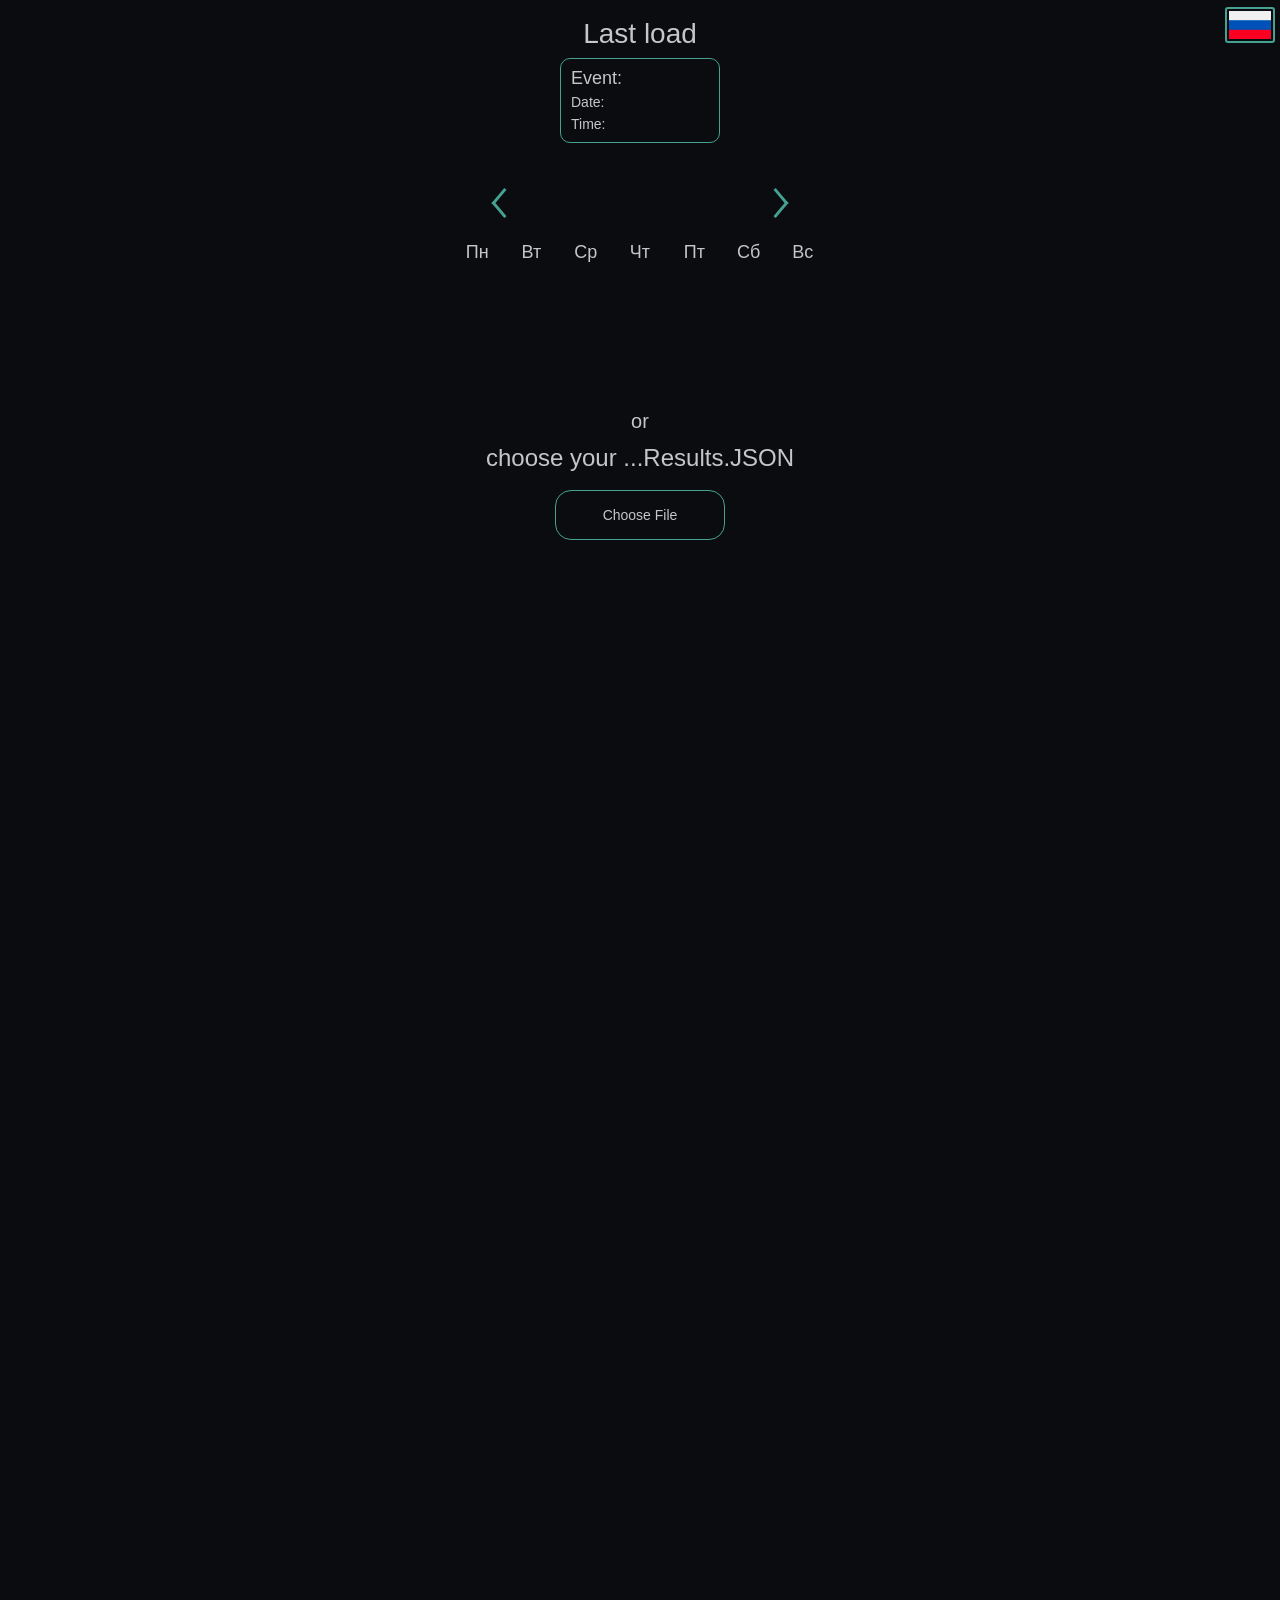
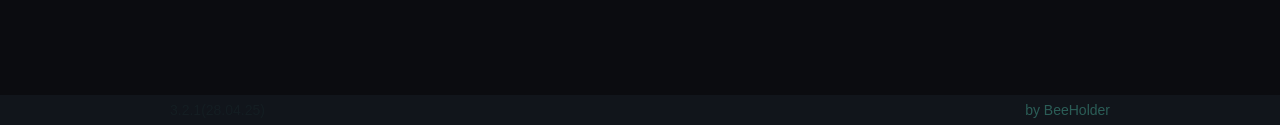
==== commit 241a7835: "переделал последовательность анимаций и ещё немного чистоты" ====
--- a/index_en.html
+++ b/index_en.html
@@ -20,9 +20,9 @@
 	<meta name="viewport" content="width=device-width, initial-scale=1.0 user-scalable=no">
 
 
-	<link rel="apple-touch-icon" sizes="180x180" href="/assets/favicon16.ico">
-	<link rel="icon" type="image/png" sizes="32x32" href="/assets/favicon16.ico">
-	<link rel="icon" type="image/png" sizes="16x16" href="/assets/favicon16.ico">
+	<link rel="apple-touch-icon" sizes="180x180" href="./assets/favicon16.ico">
+	<link rel="icon" type="image/png" sizes="32x32" href="./assets/favicon16.ico">
+	<link rel="icon" type="image/png" sizes="16x16" href="./assets/favicon16.ico">
 	<link rel="manifest" href="/site.webmanifest">
 
 
@@ -34,12 +34,62 @@
 <body>
 	<div class="wrapper">
 		<div class="main">
-			<div class="main-tittle">
+			<div class="main-tittle _hidden">
 				<div class="main-tittle__container _container">
-					<h1>RotorHazard Results Viewer</h1>
+					<h2 class="main-tittle__display-name"></h2>
+					<div class="main-tittle__date"></div>
+					<div class="main-tittle__time"></div>
 				</div>
 			</div>
-			<button class="main-tittle__button _button">Show</button>
+			<div class="last-file">
+				<div class="last-file__container _container">
+					<h2 class="last-file__tittle">Last load</h2>
+
+					<div class="file__item last-file__item pseudo-button">
+						<div class="file__file-name">
+							<div class="file__file-name-tittle">Event:</div>
+							<div class="last-file__file-name-value file__file-name-value"></div>
+						</div>
+						<div class="file__date">
+							<div class="file__date-tittle">Date:</div>
+							<div class="last-file__date-value file__date-value"></div>
+						</div>
+						<div class="file__time">
+							<div class="file__time-tittle">Time:</div>
+							<div class="last-file__time-value file__time-value"></div>
+						</div>
+					</div>
+				</div>
+			</div>
+
+			<div class="calendar">
+				<div class="calendar__container _container">
+					<div class="calendar__header">
+						<button class="calendar__prev-month"><span></span></button>
+						<h2 class="calendar__current-month"></h2>
+						<button class="calendar__next-month"><span></span></button>
+					</div>
+					<div class="calendar__weekdays">
+						<div>Пн</div>
+						<div>Вт</div>
+						<div>Ср</div>
+						<div>Чт</div>
+						<div>Пт</div>
+						<div>Сб</div>
+						<div>Вс</div>
+					</div>
+					<div class="calendar__days"></div>
+				</div>
+			</div>
+
+			<div class="date-files">
+				<div class="date-files__container _container">
+					<div class="date-files__items _hidden">
+
+					</div>
+
+				</div>
+			</div>
 			<div class="main-subtittle">
 				<p>or</p>
 				<p>choose your ...Results.JSON</p>
@@ -75,8 +125,8 @@
 			</form>
 
 			<div class="language">
-				<a href="/index.html" class="language__RU">
-					<img src="/assets/img/ru.png" alt="RU">
+				<a href="./index.html" class="language__RU">
+					<img src="./assets/img/ru.png" alt="RU">
 				</a>
 			</div>
 
--- a/css/style.css
+++ b/css/style.css
@@ -488,10 +488,446 @@
   }
 }
 
+.last-file {
+  margin: 0px 0px 20px 0px;
+  -webkit-transition: all 0.3s ease;
+  transition: all 0.3s ease;
+}
+.last-file._hidden {
+  opacity: 0;
+}
+.last-file__container {
+  display: -webkit-box;
+  display: -ms-flexbox;
+  display: flex;
+  -webkit-box-orient: vertical;
+  -webkit-box-direction: normal;
+      -ms-flex-direction: column;
+          flex-direction: column;
+  gap: 10px;
+  -webkit-box-align: center;
+      -ms-flex-align: center;
+          align-items: center;
+}
+.last-file__tittle {
+  font-size: 28px;
+  -webkit-transition: all 0.3s ease;
+  transition: all 0.3s ease;
+}
+.last-file__tittle._hidden {
+  opacity: 0;
+}
+@media (max-width: 510px) {
+  .last-file__tittle {
+    font-size: 24px;
+  }
+}
+.last-file__item {
+  will-change: transform;
+}
+.last-file__item._move {
+  -webkit-transition: -webkit-transform 1s ease 0.3s, -webkit-box-shadow 0.6s ease 0s !important;
+  transition: -webkit-transform 1s ease 0.3s, -webkit-box-shadow 0.6s ease 0s !important;
+  transition: transform 1s ease 0.3s, box-shadow 0.6s ease 0s !important;
+  transition: transform 1s ease 0.3s, box-shadow 0.6s ease 0s, -webkit-transform 1s ease 0.3s, -webkit-box-shadow 0.6s ease 0s !important;
+  -webkit-transform: translate(0px, -200%);
+      -ms-transform: translate(0px, -200%);
+          transform: translate(0px, -200%);
+}
+
+.date-files {
+  min-height: 90px;
+  display: -webkit-box;
+  display: -ms-flexbox;
+  display: flex;
+  -webkit-box-pack: center;
+      -ms-flex-pack: center;
+          justify-content: center;
+  -webkit-box-align: center;
+      -ms-flex-align: center;
+          align-items: center;
+}
+.date-files._hidden {
+  -webkit-transition: all 0.3s ease;
+  transition: all 0.3s ease;
+  opacity: 0;
+}
+.date-files__container {
+  display: -webkit-box;
+  display: -ms-flexbox;
+  display: flex;
+  -webkit-box-pack: center;
+      -ms-flex-pack: center;
+          justify-content: center;
+  -webkit-box-align: center;
+      -ms-flex-align: center;
+          align-items: center;
+  height: 100%;
+}
+.date-files__items {
+  display: -webkit-box;
+  display: -ms-flexbox;
+  display: flex;
+  gap: 10px;
+  -webkit-box-align: center;
+      -ms-flex-align: center;
+          align-items: center;
+  -webkit-box-pack: center;
+      -ms-flex-pack: center;
+          justify-content: center;
+  -ms-flex-wrap: wrap;
+      flex-wrap: wrap;
+  -webkit-transition: all 0.3s ease;
+  transition: all 0.3s ease;
+}
+.date-files__items._hidden {
+  opacity: 0;
+}
+
+.file__item {
+  border: 1px solid #45a293;
+  border-radius: 10px;
+  padding: 10px;
+  display: -webkit-box;
+  display: -ms-flexbox;
+  display: flex;
+  -webkit-box-orient: vertical;
+  -webkit-box-direction: normal;
+      -ms-flex-direction: column;
+          flex-direction: column;
+  gap: 8px;
+  width: -webkit-fit-content;
+  width: -moz-fit-content;
+  width: fit-content;
+  cursor: pointer;
+  -webkit-transition: all 0.3s ease;
+  transition: all 0.3s ease;
+  min-width: 160px;
+  height: 85px;
+}
+.file__item._active {
+  border: 1px solid #66fcf1;
+  -webkit-box-shadow: 0px 0px 15px #66fcf1, 0px 0px 20px #66fcf1 inset !important;
+          box-shadow: 0px 0px 15px #66fcf1, 0px 0px 20px #66fcf1 inset !important;
+}
+.file__item._hidden {
+  opacity: 0;
+}
+.file__item._no-event {
+  pointer-events: none;
+}
+.file__item:hover {
+  border: 1px solid #66fcf1;
+  -webkit-box-shadow: 0px 0px 5px #66fcf1, 0px 0px 0px #66fcf1 inset;
+          box-shadow: 0px 0px 5px #66fcf1, 0px 0px 0px #66fcf1 inset;
+}
+.file__file-name {
+  display: -webkit-box;
+  display: -ms-flexbox;
+  display: flex;
+  -webkit-box-pack: justify;
+      -ms-flex-pack: justify;
+          justify-content: space-between;
+  -webkit-box-align: center;
+      -ms-flex-align: center;
+          align-items: center;
+  gap: 10px;
+}
+.file__file-name-tittle {
+  font-size: 18px;
+}
+.file__file-name-value {
+  font-size: 20px;
+  font-weight: 600;
+}
+.file__date {
+  display: -webkit-box;
+  display: -ms-flexbox;
+  display: flex;
+  -webkit-box-pack: justify;
+      -ms-flex-pack: justify;
+          justify-content: space-between;
+  -webkit-box-align: center;
+      -ms-flex-align: center;
+          align-items: center;
+  gap: 10px;
+}
+.file__date-value {
+  font-weight: 600;
+}
+.file__time {
+  display: -webkit-box;
+  display: -ms-flexbox;
+  display: flex;
+  -webkit-box-pack: justify;
+      -ms-flex-pack: justify;
+          justify-content: space-between;
+  -webkit-box-align: center;
+      -ms-flex-align: center;
+          align-items: center;
+  gap: 10px;
+}
+.file__time-value {
+  font-weight: 600;
+}
+
+.calendar._hidden {
+  -webkit-transition: all 0.3s ease;
+  transition: all 0.3s ease;
+  opacity: 0;
+}
+.calendar__container {
+  display: -webkit-box;
+  display: -ms-flexbox;
+  display: flex;
+  -webkit-box-orient: vertical;
+  -webkit-box-direction: normal;
+      -ms-flex-direction: column;
+          flex-direction: column;
+  width: 400px;
+  gap: 20px;
+}
+@media (max-width: 767px) {
+  .calendar__container {
+    width: 320px;
+  }
+}
+.calendar__header {
+  display: grid;
+  grid-template-columns: 0.5fr 1fr 0.5fr;
+  justify-items: center;
+  -webkit-box-align: center;
+      -ms-flex-align: center;
+          align-items: center;
+}
+.calendar__prev-month {
+  -webkit-transform: rotate(90deg);
+      -ms-transform: rotate(90deg);
+          transform: rotate(90deg);
+}
+.calendar__next-month {
+  -webkit-transform: rotate(270deg);
+      -ms-transform: rotate(270deg);
+          transform: rotate(270deg);
+}
+.calendar__prev-month, .calendar__next-month {
+  background-color: inherit;
+  position: relative;
+  width: 40px;
+  height: 40px;
+}
+.calendar__prev-month::after, .calendar__prev-month::before, .calendar__next-month::after, .calendar__next-month::before {
+  content: "";
+  width: 3px;
+  height: 20px;
+  position: absolute;
+  top: 12px;
+  background-color: #45a293;
+  -webkit-transition: -webkit-transform 0.5s ease, -webkit-box-shadow 0.3s ease;
+  transition: -webkit-transform 0.5s ease, -webkit-box-shadow 0.3s ease;
+  transition: transform 0.5s ease, box-shadow 0.3s ease;
+  transition: transform 0.5s ease, box-shadow 0.3s ease, -webkit-transform 0.5s ease, -webkit-box-shadow 0.3s ease;
+}
+.calendar__prev-month:before, .calendar__next-month:before {
+  -webkit-transform: rotate(-50deg);
+      -ms-transform: rotate(-50deg);
+          transform: rotate(-50deg);
+  left: 12px;
+}
+.calendar__prev-month::after, .calendar__next-month::after {
+  -webkit-transform: rotate(50deg);
+      -ms-transform: rotate(50deg);
+          transform: rotate(50deg);
+  right: 12px;
+}
+@media (hover: hover) {
+  .calendar__prev-month:hover::after, .calendar__prev-month:hover::before, .calendar__next-month:hover::after, .calendar__next-month:hover::before {
+    -webkit-box-shadow: 0px 0px 5px #45a293;
+            box-shadow: 0px 0px 5px #45a293;
+  }
+  .calendar__prev-month:active::after, .calendar__prev-month:active::before, .calendar__next-month:active::after, .calendar__next-month:active::before {
+    -webkit-transition: -webkit-transform 0.5s ease, -webkit-box-shadow 0.1s ease;
+    transition: -webkit-transform 0.5s ease, -webkit-box-shadow 0.1s ease;
+    transition: transform 0.5s ease, box-shadow 0.1s ease;
+    transition: transform 0.5s ease, box-shadow 0.1s ease, -webkit-transform 0.5s ease, -webkit-box-shadow 0.1s ease;
+    -webkit-box-shadow: 0px 0px 5px #66fcf1;
+            box-shadow: 0px 0px 5px #66fcf1;
+  }
+}
+@media (hover: none) {
+  .calendar__prev-month:active::after, .calendar__prev-month:active::before, .calendar__next-month:active::after, .calendar__next-month:active::before {
+    -webkit-transition: -webkit-transform 0.5s ease, -webkit-box-shadow 0.1s ease;
+    transition: -webkit-transform 0.5s ease, -webkit-box-shadow 0.1s ease;
+    transition: transform 0.5s ease, box-shadow 0.1s ease;
+    transition: transform 0.5s ease, box-shadow 0.1s ease, -webkit-transform 0.5s ease, -webkit-box-shadow 0.1s ease;
+    -webkit-box-shadow: 0px 0px 5px #66fcf1;
+            box-shadow: 0px 0px 5px #66fcf1;
+  }
+}
+.calendar__current-month {
+  font-size: 22px;
+  display: -webkit-box;
+  display: -ms-flexbox;
+  display: flex;
+  -webkit-box-pack: center;
+      -ms-flex-pack: center;
+          justify-content: center;
+  -webkit-box-align: center;
+      -ms-flex-align: center;
+          align-items: center;
+  -webkit-transition: opacity 0.15s ease 0s, -webkit-transform 0.2s ease 0s;
+  transition: opacity 0.15s ease 0s, -webkit-transform 0.2s ease 0s;
+  transition: opacity 0.15s ease 0s, transform 0.2s ease 0s;
+  transition: opacity 0.15s ease 0s, transform 0.2s ease 0s, -webkit-transform 0.2s ease 0s;
+}
+.calendar__weekdays {
+  display: grid;
+  grid-template-columns: repeat(7, 1fr);
+  gap: 10px;
+  justify-items: center;
+  -webkit-box-align: center;
+      -ms-flex-align: center;
+          align-items: center;
+  font-size: 18px;
+}
+.calendar__days {
+  display: grid;
+  grid-template-columns: repeat(7, 1fr);
+  justify-items: center;
+  -webkit-box-align: center;
+      -ms-flex-align: center;
+          align-items: center;
+  font-size: 18px;
+  -webkit-column-gap: 10px;
+     -moz-column-gap: 10px;
+          column-gap: 10px;
+  row-gap: 20px;
+  -webkit-transition: all 0.3s ease;
+  transition: all 0.3s ease;
+}
+.calendar__day {
+  display: -webkit-box;
+  display: -ms-flexbox;
+  display: flex;
+  -webkit-box-pack: center;
+      -ms-flex-pack: center;
+          justify-content: center;
+  -webkit-box-align: center;
+      -ms-flex-align: center;
+          align-items: center;
+  border-radius: 5px;
+  background-color: #0b0c10;
+  border: 2px solid #45a293;
+  width: 40px;
+  height: 40px;
+  color: #c5c6c7;
+  font-size: 18px;
+  -webkit-box-shadow: 0px 0px 20px #45a293 inset;
+          box-shadow: 0px 0px 20px #45a293 inset;
+  cursor: none;
+  pointer-events: none;
+}
+.calendar__day._active {
+  -webkit-box-shadow: 0px 0px 20px #66fcf1 !important;
+          box-shadow: 0px 0px 20px #66fcf1 !important;
+  background-color: rgba(102, 252, 242, 0.7882352941) !important;
+  cursor: none !important;
+  pointer-events: none !important;
+}
+@media (max-width: 767px) {
+  .calendar__day {
+    width: 35px;
+    height: 35px;
+  }
+}
+.calendar__day._day__other-month {
+  -webkit-box-shadow: 0px 0px 0px #45a293 inset;
+          box-shadow: 0px 0px 0px #45a293 inset;
+  border: 0px solid #45a293;
+  background-color: #1f2833;
+  color: #0b0c10;
+}
+.calendar__day._day__today {
+  position: relative;
+  z-index: 10;
+  border: 2px solid #45a293;
+  color: #c5c6c7;
+  -webkit-box-shadow: 0px 0px 10px #45a293 inset;
+          box-shadow: 0px 0px 10px #45a293 inset;
+}
+.calendar__day._day__today:before {
+  content: "";
+  position: absolute;
+  top: 50%;
+  left: 50%;
+  width: 30px;
+  height: 30px;
+  border-radius: 5px;
+  border: 1px solid #45a293;
+  -webkit-transform: translate(-50%, -50%);
+      -ms-transform: translate(-50%, -50%);
+          transform: translate(-50%, -50%);
+  z-index: -1;
+}
+@media (max-width: 767px) {
+  .calendar__day._day__today:before {
+    width: 25px;
+    height: 25px;
+  }
+}
+.calendar__day._day__today._day__file {
+  background-color: #0b0c10;
+  border: 1px solid #45a293;
+}
+.calendar__day._day__today._day__file:before {
+  background-color: #66fcf1;
+  -webkit-box-shadow: 0px 0px 20px #66fcf1 inset;
+          box-shadow: 0px 0px 20px #66fcf1 inset;
+}
+.calendar__day._day__file {
+  color: #1f2833;
+  font-weight: 700;
+  border: 0px solid #66fcf1;
+  background-color: #66fcf1;
+  -webkit-box-shadow: 0px 0px 0px #45a293;
+          box-shadow: 0px 0px 0px #45a293;
+  cursor: pointer;
+  pointer-events: all;
+  -webkit-transition: all 0.3s ease;
+  transition: all 0.3s ease;
+  will-change: transform;
+}
+.calendar__day._day__file:hover {
+  -webkit-box-shadow: 0px 0px 10px #66fcf1;
+          box-shadow: 0px 0px 10px #66fcf1;
+  background-color: rgba(102, 252, 242, 0.7882352941);
+}
+
+._hidden-right {
+  opacity: 0;
+  -webkit-transform: translate(10px, 0px);
+      -ms-transform: translate(10px, 0px);
+          transform: translate(10px, 0px);
+}
+
+._hidden-left {
+  opacity: 0;
+  -webkit-transform: translate(-10px, 0px);
+      -ms-transform: translate(-10px, 0px);
+          transform: translate(-10px, 0px);
+}
+
 .main-tittle {
   font-size: 45px;
   text-align: center;
-  line-height: 120%;
+  line-height: 100%;
+  -webkit-transition: all 0.3s ease;
+  transition: all 0.3s ease;
+}
+.main-tittle._hidden {
+  -webkit-transform: translate(0, -120%);
+      -ms-transform: translate(0, -120%);
+          transform: translate(0, -120%);
 }
 @media (max-width: 767px) {
   .main-tittle {
@@ -507,75 +943,13 @@
   -webkit-transition: all 0.3s ease;
   transition: all 0.3s ease;
   font-size: 26px;
-}
-.main-tittle__container._active {
-  display: grid;
-  grid-template-columns: 1fr 1fr;
-  grid-row: 1fr 1fr;
-  -webkit-box-align: center;
-      -ms-flex-align: center;
-          align-items: center;
-}
-.main-tittle__container._active p:nth-child(1) {
-  grid-column: 1/2;
-  grid-row: 1/2;
-}
-.main-tittle__container._active p:nth-child(2) {
-  grid-column: 2/3;
-  grid-row: 1/2;
-}
-.main-tittle__container._active p:nth-child(3) {
-  grid-column: 1/3;
-  grid-row: 2/3;
-}
-@media (max-width: 510px) {
-  .main-tittle__container._active {
-    grid-template-columns: 1fr;
-    grid-row: 1fr 1fr 1fr;
-  }
-  .main-tittle__container._active p:nth-child(1) {
-    grid-column: 1/2;
-    grid-row: 1/2;
-  }
-  .main-tittle__container._active p:nth-child(2) {
-    grid-column: 1/2;
-    grid-row: 2/3;
-  }
-  .main-tittle__container._active p:nth-child(3) {
-    grid-column: 1/2;
-    grid-row: 3/4;
-  }
-}
-.main-tittle__container._hidden {
-  -webkit-transform: translate(0, -120%);
-      -ms-transform: translate(0, -120%);
-          transform: translate(0, -120%);
-}
-.main-tittle__button {
-  height: 50px;
-  width: 170px;
-  -webkit-transition: all 0.5s ease;
-  transition: all 0.5s ease;
-  margin: 0px 0px 30px 0px;
-}
-.main-tittle__button._hidden {
-  -webkit-transform: translate(0, -300%);
-      -ms-transform: translate(0, -300%);
-          transform: translate(0, -300%);
-}
-@media (max-width: 767px) {
-  .main-tittle__button._hidden {
-    -webkit-transform: translate(0, -400%);
-        -ms-transform: translate(0, -400%);
-            transform: translate(0, -400%);
-  }
-}
-@media (max-width: 510px) {
-  .main-tittle__button._hidden {
-    -webkit-transform: translate(0, -600%);
-        -ms-transform: translate(0, -600%);
-            transform: translate(0, -600%);
-  }
+  display: -webkit-box;
+  display: -ms-flexbox;
+  display: flex;
+  -webkit-box-orient: vertical;
+  -webkit-box-direction: normal;
+      -ms-flex-direction: column;
+          flex-direction: column;
 }
 
 .main-subtittle {
@@ -638,6 +1012,12 @@
           transform: perspective(3000) translate3d(0px, 0px, 0px);
   -webkit-transition: all 0.3s ease;
   transition: all 0.3s ease;
+}
+.main-form__label._hidden {
+  opacity: 0;
+  visibility: hidden;
+  -webkit-transition: opacity 0.3s ease, visibility 0s ease 0.3s;
+  transition: opacity 0.3s ease, visibility 0s ease 0.3s;
 }
 .main-form__label._active {
   -webkit-box-shadow: 0px 0px 0px #66fcf1, 0px 0px 20px #45a293 inset;
